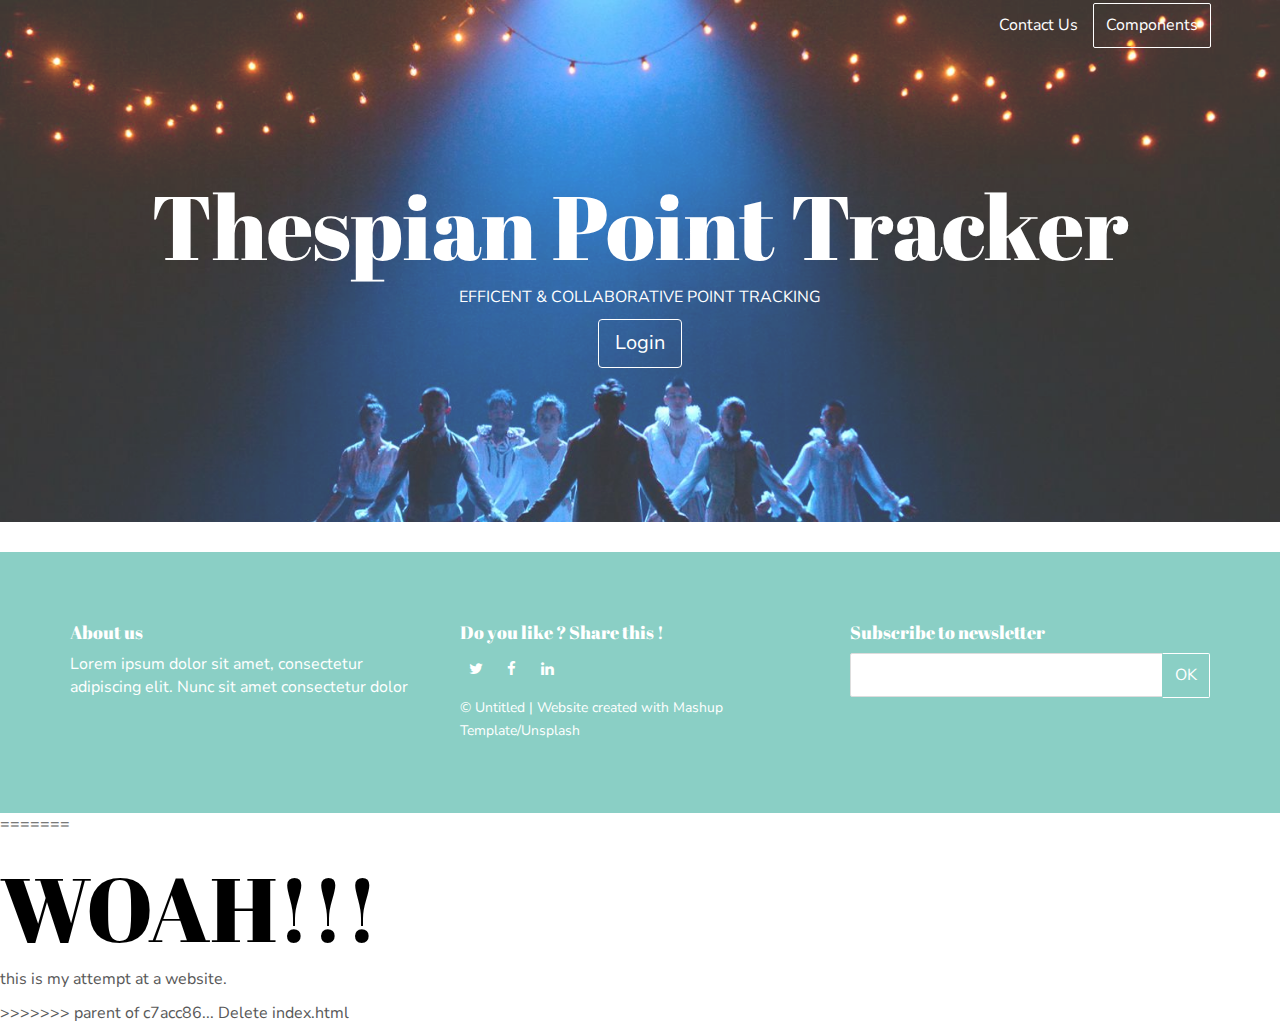
==== index.html @ d09596e7 "Revert "HeaderUpdate6"" ====
<!-- Add your content of head and header -->
<!DOCTYPE html>
<html lang="en">

<head>
  <meta charset="UTF-8">
  <meta content="IE=edge" http-equiv="X-UA-Compatible">
  <meta content="width=device-width,initial-scale=1" name="viewport">
  <meta content="description" name="description">
  <meta name="google" content="notranslate" />
  <meta content="Mashup templates have been developped by Orson.io team" name="author">

  <!-- Disable tap highlight on IE -->
  <meta name="msapplication-tap-highlight" content="no">

  <link href="./assets/apple-touch-icon.png" rel="apple-touch-icon">
  <link href="./assets/favicon.ico" rel="icon">

  <title>Thespain Point Tracker</title>

<link href="./main.97292821.css" rel="stylesheet"></head>

<body>

 <!-- Add your content of header -->
<header>
  <nav class="navbar navbar-inverse navbar-fixed-top">
    <div class="container">
      <div class="navbar-header">
        <button type="button" class="navbar-toggle collapsed">
          <span class="sr-only">Toggle navigation</span>
          <span class="icon-bar"></span>
          <span class="icon-bar"></span>
          <span class="icon-bar"></span>
        </button>
      </div>

      <div class="navbar-collapse">
        <button type="button" class="close" aria-label="Close"><span aria-hidden="true">&times;</span></button>
        <ul class="nav navbar-nav navbar-right">
            <li><a href="./index.html#contact-section-container" title="" class="anchor-link">Contact Us</a></li>
            <li>
                <p>
                    <a href="register.php" class="btn btn-default navbar-btn" >Components</a>
                </p>
            </li>


        </ul>

      </div>
    </div>
  </nav>
</header>



<!-- Add your site or app content here -->
<div class="background-image-container white-text-container" style="background-image: url('./assets/images/theater_header1.jpg')">
    <div class="overlay"></div>
    <div class="container">
        <div class="row">
            <div class="col-xs-12">
                <h1>Thespian Point Tracker</h1>
                <p class="">EFFICENT & COLLABORATIVE POINT TRACKING</p>
                <a href="./register.php" class="btn btn-primary btn-lg anchor-link" title="">Login</a>
            </div>
        </div>
    </div>
</div>

<!--
<div class="section-container">
    <div class="container">
        <div class="row">
            <div class="col-xs-12 col-md-12 section-container-spacer">
                <h2 class="text-center">Vivamus laoreet</h2>
            </div>
        </div>
        <div class="row">
            <div class="col-xs-12 col-md-4">
                <div class="fa-container">
                    <i class="fa fa-comment-o fa-3x" aria-hidden="true"></i>
                </div>
                <h3 class="text-center">Consectetur</h3>
                <p>Duis aute irure dolor in reprehenderit in voluptate velit esse
            cillum dolore eu fugiat nulla pariatur. Excepteur sint occaecat cupidatat non
            proident.</p>
            </div>

            <div class="col-xs-12 col-md-4">
                <div class="fa-container">
                    <i class="fa fa-heart-o fa-3x" aria-hidden="true"></i>
                </div>
                <h3 class="text-center">Malesuada</h3>
                <p>Ut enim ad minim veniam,
            quis nostrud exercitation ullamco laboris nisi ut aliquip ex ea commodo
            consequat.</p>
            </div>
            <div class="col-xs-12 col-md-4">
                <div class="fa-container">
                    <i class="fa fa-bell-o fa-3x" aria-hidden="true"></i>
                </div>
                <h3 class="text-center">Phasellus</h3>
                <p> Ut enim ad minim veniam,
            quis nostrud exercitation ullamco laboris nisi ut aliquip ex ea commodo
            consequat.</p>
            </div>
        </div>
    </div>
</div>

<div class="section-container section-half-background-image-container">
    <div class="image-column" style="background-image: url('./assets/images/img-01.jpg')"></div>
    <div class="container">
        <div class="row">
            <div class="section-label reveal">
                <p>Coworking</p>
            </div>
            <div class="col-md-6 col-md-offset-6 text-column">
                <h2>Dui augue orci</h2>
                <h3>Lorem ipsum</h3>
                <p>Lorem ipsum dolor sit amet, consectetur adipiscing elit. Nunc sit amet consectetur dolor. Phasellus ut
                    lacus tellus. In pretium lobortis blandit. Nam eu laoreet velit. Vivamus laoreet, sem nec scelerisque
                    elementum, dui augue aliquet urna, ut bibendum purus erat ut massa. Mauris diam orci, feugiat a turpis
                    et, congue accumsan risus. Nulla malesuada leo sodales, auctor augue quis, condimentum lacus. Phasellus
                    sed sollicitudin quam, a bibendum urna.</p>
                <p>Lorem ipsum dolor sit amet, consectetur adipiscing elit. Nunc sit amet consectetur dolor. Phasellus «
                    ut lacus » tellus. In pretium lobortis blandit.</p>
                <p>Lorem ipsum dolor sit amet, consectetur adipiscing elit. Nunc sit amet consectetur dolor. Phasellus ut
                    lacus tellus. In pretium lobortis blandit.</p>

            </div>
        </div>
    </div>
</div>



<div class="section-container">
    <div class="container">
        <div class="row">
            <div class="col-xs-12 col-md-12 section-container-spacer">
                <h2 class="text-center">Consectetur adipiscing</h2>
            </div>
        </div>
        <div class="row">
            <div class="col-xs-12 col-md-4">
                <img src="./assets/images/img-02.jpg" alt="" class="img-responsive">
                <h3 class="text-center">Consectetur</h3>
                <p>Lorem ipsum dolor sit amet, consectetur adipiscing elit. Nunc sit amet consectetur dolor. Phasellus ut
                    lacus tellus. In pretium lobortis blandit.</p>
            </div>

            <div class="col-xs-12 col-md-4">
                <img src="./assets/images/img-03.jpg" alt="" class="img-responsive">
                <h3 class="text-center">Malesuada</h3>
                <p>Lorem ipsum dolor sit amet, consectetur adipiscing elit. Nunc sit amet consectetur dolor. Phasellus ut
                    lacus tellus. In pretium lobortis blandit.</p>
            </div>
            <div class="col-xs-12 col-md-4">
                <img src="./assets/images/img-04.jpg" alt="" class="img-responsive">
                <h3 class="text-center">Phasellus</h3>
                <p>Lorem ipsum dolor sit amet, consectetur adipiscing elit. Nunc sit amet consectetur dolor. Phasellus ut
                    lacus tellus. In pretium lobortis blandit.</p>
            </div>
        </div>
    </div>
</div>

<div class="">
    <div class='container-fluid'>
        <div class="row map-container">
            <div id="map"></div>
            <div class="col-xs-10 col-md-4 contact-block-container reveal">
                <div class="row">
                    <div class="col-xs-12 col-sm-6">
                        <h3>Phone</h3>
                        <p>+ 123 45 67 890</p>

                        <h3>E-mail</h3>
                        <p>hello@email.com</p>

                    </div>

                    <div class="col-xs-12 col-sm-6">
                        <h3>Address</h3>
                        <p>42 rue rouelle 75015, Paris</p>

                        <h3>Open hours</h3>
                        <p>Mon - Fri : 9AM - 5PM</p>
                    </div>
                </div>
            </div>
        </div>
    </div>
</div>


<div class="section-container" id="contact-section-container">
    <div class="container contact-form-container">
        <div class="row">
            <div class="col-xs-12 col-md-offset-2 col-md-8">
                <div class="section-container-spacer">
                    <h2 class="text-center">Get in touch</h2>
                </div>
                <form action="">
                    <div class="row">
                        <div class="col-md-6">
                            <div class="form-group">
                                <input type="text" name="name" class="form-control" placeholder="Name">
                            </div>
                        </div>
                        <div class="col-md-6">
                            <div class="form-group">
                                <input type="email" name="email" class="form-control" placeholder="Email">
                            </div>
                        </div>
                    </div>

                    <div class="form-group">
                        <textarea class="form-control" rows="3" placeholder="Enter your message"></textarea>
                    </div>

                    <div class="form-group">
                        <label class="checkbox-inline">
                            <input type="checkbox" id="inlineCheckbox1" value="option1">Email me a copy
                        </label>
                        <label class="checkbox-inline">
                            <input type="checkbox" id="inlineCheckbox2" value="option2">I am a human
                        </label>
                    </div>

                    <button type="submit" class="btn btn-primary">Send message</button>
                    <a href="" class="btn btn-default">Reset</a>
                </form>
            </div>
        </div>
    </div>
</div>


<script>
document.addEventListener("DOMContentLoaded", function (event) {

  googleMapInit();
  scrollToAnchor();
  scrollRevelation('reveal');
});
</script>
-->
<footer class="footer-container white-text-container">
    <div class="container">
        <div class="row">
                <div class="col-md-4">
                    <h4>About us</h4>
                    <p>Lorem ipsum dolor sit amet, consectetur adipiscing elit. Nunc sit amet consectetur dolor</p>
                </div>

                <div class="col-md-4">
                    <h4>Do you like ? Share this !</h4>
                    <div>
                        <p>
                            <a href="https://www.twitter.com" class="fa-icon" title="">
                        <i class="fa fa-twitter" aria-hidden="true"></i>
                        </a>
                            <a href="https://www.facebook.com" class="fa-icon" title="">
                                <i class="fa fa-facebook" aria-hidden="true"></i>
                            </a>
                            <a href="https://www.linkedin.com" class="fa-icon" title="">
                                <i class="fa fa-linkedin" aria-hidden="true"></i>
                            </a>
                        </p>
                    </div>
                    <div>
                        <p><small>© Untitled | Website created with <a href="http://www.mashup-template.com/" title="Create website with free html template">Mashup Template</a>/<a href="https://www.unsplash.com/" title="Beautiful Free Images">Unsplash</a></small></p>
                    </div>

                </div>

                <div class="col-md-4">

                    <h4>Subscribe to newsletter</h4>

                    <div class="form-group">
                        <div class="input-group">
                            <input type="text" class="form-control footer-input-text">
                            <div class="input-group-btn">
                                <button type="button" class="btn btn-default btn-newsletter ">OK</button>
                            </div>
                        </div>


                    </div>
                </div>
        </div>
    </div>
</footer>

<script>
document.addEventListener("DOMContentLoaded", function (event) {
  navbarToggleSidebar();
});
</script>


<script type="text/javascript" src="./main.faaf51f9.js"></script>
=======
<!DOCTYPE html>
<html>
<body>
<h1>WOAH!!!</h1>
<p>this is my attempt at a website.</p>
</body>
</html>
>>>>>>> parent of c7acc86... Delete index.html
---- main.97292821.css ----
@import url(https://fonts.googleapis.com/css?family=Abril+Fatface|Lato|Nunito+Sans:400,600);@import url(https://maxcdn.bootstrapcdn.com/font-awesome/4.7.0/css/font-awesome.min.css);/*!
 * Bootstrap v3.3.7 (http://getbootstrap.com)
 * Copyright 2011-2016 Twitter, Inc.
 * Licensed under MIT (https://github.com/twbs/bootstrap/blob/master/LICENSE)
 */
/*! normalize.css v3.0.3 | MIT License | github.com/necolas/normalize.css */html{font-family:sans-serif;-ms-text-size-adjust:100%;-webkit-text-size-adjust:100%}body{margin:0}article,aside,details,figcaption,figure,footer,header,hgroup,main,menu,nav,section,summary{display:block}audio,canvas,progress,video{display:inline-block;vertical-align:baseline}audio:not([controls]){display:none;height:0}[hidden],template{display:none}a{background-color:transparent}a:active,a:hover{outline:0}abbr[title]{border-bottom:1px dotted}b,strong{font-weight:700}dfn{font-style:italic}h1{font-size:2em;margin:.67em 0}mark{background:#ff0;color:#000}small{font-size:80%}sub,sup{font-size:75%;line-height:0;position:relative;vertical-align:baseline}sup{top:-.5em}sub{bottom:-.25em}img{border:0}svg:not(:root){overflow:hidden}figure{margin:1em 40px}hr{box-sizing:content-box;height:0}pre{overflow:auto}code,kbd,pre,samp{font-family:monospace,monospace;font-size:1em}button,input,optgroup,select,textarea{color:inherit;font:inherit;margin:0}button{overflow:visible}button,select{text-transform:none}button,html input[type=button],input[type=reset],input[type=submit]{-webkit-appearance:button;cursor:pointer}button[disabled],html input[disabled]{cursor:default}button::-moz-focus-inner,input::-moz-focus-inner{border:0;padding:0}input{line-height:normal}input[type=checkbox],input[type=radio]{box-sizing:border-box;padding:0}input[type=number]::-webkit-inner-spin-button,input[type=number]::-webkit-outer-spin-button{height:auto}input[type=search]{-webkit-appearance:textfield;box-sizing:content-box}input[type=search]::-webkit-search-cancel-button,input[type=search]::-webkit-search-decoration{-webkit-appearance:none}fieldset{border:1px solid silver;margin:0 2px;padding:.35em .625em .75em}textarea{overflow:auto}optgroup{font-weight:700}table{border-collapse:collapse;border-spacing:0}td,th{padding:0}

/*! Source: https://github.com/h5bp/html5-boilerplate/blob/master/src/css/main.css */@media print{*,:after,:before{background:transparent!important;color:#000!important;box-shadow:none!important;text-shadow:none!important}a,a:visited{text-decoration:underline}a[href]:after{content:" (" attr(href) ")"}abbr[title]:after{content:" (" attr(title) ")"}a[href^="#"]:after,a[href^="javascript:"]:after{content:""}blockquote,pre{border:1px solid #999;page-break-inside:avoid}thead{display:table-header-group}img,tr{page-break-inside:avoid}img{max-width:100%!important}h2,h3,p{orphans:3;widows:3}h2,h3{page-break-after:avoid}.navbar{display:none}.btn>.caret,.dropup>.btn>.caret{border-top-color:#000!important}.label{border:1px solid #000}.table{border-collapse:collapse!important}.table td,.table th{background-color:#fff!important}.table-bordered td,.table-bordered th{border:1px solid #ddd!important}}*,:after,:before{-webkit-box-sizing:border-box;-moz-box-sizing:border-box;box-sizing:border-box}html{font-size:10px;-webkit-tap-highlight-color:transparent}body{font-family:Nunito Sans,Helvetica,Arial,sans-serif;font-size:16px;line-height:1.42857;color:#585858;background-color:#fff}button,input,select,textarea{font-family:inherit;font-size:inherit;line-height:inherit}a{color:#8acfc5;text-decoration:none}a:focus,a:hover{color:#54b9aa;text-decoration:underline}a:focus{outline:5px auto -webkit-focus-ring-color;outline-offset:-2px}figure{margin:0}img{vertical-align:middle}.img-responsive{display:block;max-width:100%;height:auto}.img-rounded{border-radius:4px}.img-thumbnail{padding:4px;line-height:1.42857;background-color:#fff;border:1px solid #ddd;border-radius:2px;-webkit-transition:all .2s ease-in-out;-o-transition:all .2s ease-in-out;transition:all .2s ease-in-out;display:inline-block;max-width:100%;height:auto}.img-circle{border-radius:50%}hr{margin-top:22px;margin-bottom:22px;border:0;border-top:1px solid #eee}.sr-only{position:absolute;width:1px;height:1px;margin:-1px;padding:0;overflow:hidden;clip:rect(0,0,0,0);border:0}.sr-only-focusable:active,.sr-only-focusable:focus{position:static;width:auto;height:auto;margin:0;overflow:visible;clip:auto}[role=button]{cursor:pointer}.h1,.h2,.h3,.h4,.h5,.h6,h1,h2,h3,h4,h5,h6{font-family:Abril Fatface,Times New Roman,Times,serif;font-weight:500;line-height:1.1;color:#000}.h1 .small,.h1 small,.h2 .small,.h2 small,.h3 .small,.h3 small,.h4 .small,.h4 small,.h5 .small,.h5 small,.h6 .small,.h6 small,h1 .small,h1 small,h2 .small,h2 small,h3 .small,h3 small,h4 .small,h4 small,h5 .small,h5 small,h6 .small,h6 small{font-weight:400;line-height:1;color:#777}.h1,.h2,.h3,h1,h2,h3{margin-top:22px;margin-bottom:11px}.h1 .small,.h1 small,.h2 .small,.h2 small,.h3 .small,.h3 small,h1 .small,h1 small,h2 .small,h2 small,h3 .small,h3 small{font-size:65%}.h4,.h5,.h6,h4,h5,h6{margin-top:11px;margin-bottom:11px}.h4 .small,.h4 small,.h5 .small,.h5 small,.h6 .small,.h6 small,h4 .small,h4 small,h5 .small,h5 small,h6 .small,h6 small{font-size:75%}.h1,h1{font-size:90px}.h2,h2{font-size:50px}.h3,h3{font-size:24px}.h4,.h5,h4,h5{font-size:18px}.h6,h6{font-size:16px}p{margin:0 0 11px}.lead{margin-bottom:22px;font-size:18px;font-weight:300;line-height:1.4}@media (min-width:768px){.lead{font-size:24px}}.small,small{font-size:87%}.mark,mark{background-color:#fcf8e3;padding:.2em}.text-left{text-align:left}.text-right{text-align:right}.text-center{text-align:center}.text-justify{text-align:justify}.text-nowrap{white-space:nowrap}.text-lowercase{text-transform:lowercase}.initialism,.text-uppercase{text-transform:uppercase}.text-capitalize{text-transform:capitalize}.text-muted{color:#777}.text-primary{color:#8acfc5}a.text-primary:focus,a.text-primary:hover{color:#66c0b3}.text-success{color:#fff}a.text-success:focus,a.text-success:hover{color:#e6e6e6}.text-info{color:#31708f}a.text-info:focus,a.text-info:hover{color:#245269}.text-warning{color:#8a6d3b}a.text-warning:focus,a.text-warning:hover{color:#66512c}.text-danger{color:#fff}a.text-danger:focus,a.text-danger:hover{color:#e6e6e6}.bg-primary{color:#fff;background-color:#8acfc5}a.bg-primary:focus,a.bg-primary:hover{background-color:#66c0b3}.bg-success{background-color:#409ede}a.bg-success:focus,a.bg-success:hover{background-color:#2385c8}.bg-info{background-color:#d9edf7}a.bg-info:focus,a.bg-info:hover{background-color:#afd9ee}.bg-warning{background-color:#fcf8e3}a.bg-warning:focus,a.bg-warning:hover{background-color:#f7ecb5}.bg-danger{background-color:#ec3737}a.bg-danger:focus,a.bg-danger:hover{background-color:#db1515}.page-header{padding-bottom:10px;margin:44px 0 22px;border-bottom:1px solid #eee}ol,ul{margin-top:0;margin-bottom:11px}ol ol,ol ul,ul ol,ul ul{margin-bottom:0}.list-inline,.list-unstyled{padding-left:0;list-style:none}.list-inline{margin-left:-5px}.list-inline>li{display:inline-block;padding-left:5px;padding-right:5px}dl{margin-top:0;margin-bottom:22px}dd,dt{line-height:1.42857}dt{font-weight:700}dd{margin-left:0}.dl-horizontal dd:after,.dl-horizontal dd:before{content:" ";display:table}.dl-horizontal dd:after{clear:both}@media (min-width:768px){.dl-horizontal dt{float:left;width:160px;clear:left;text-align:right;overflow:hidden;text-overflow:ellipsis;white-space:nowrap}.dl-horizontal dd{margin-left:180px}}abbr[data-original-title],abbr[title]{cursor:help;border-bottom:1px dotted #777}.initialism{font-size:90%}blockquote{padding:11px 22px;margin:0 0 22px;font-size:20px;border-left:5px solid #eee}blockquote ol:last-child,blockquote p:last-child,blockquote ul:last-child{margin-bottom:0}blockquote .small,blockquote footer,blockquote small{display:block;font-size:80%;line-height:1.42857;color:#777}blockquote .small:before,blockquote footer:before,blockquote small:before{content:"\2014   \A0"}.blockquote-reverse,blockquote.pull-right{padding-right:15px;padding-left:0;border-right:5px solid #eee;border-left:0;text-align:right}.blockquote-reverse .small:before,.blockquote-reverse footer:before,.blockquote-reverse small:before,blockquote.pull-right .small:before,blockquote.pull-right footer:before,blockquote.pull-right small:before{content:""}.blockquote-reverse .small:after,.blockquote-reverse footer:after,.blockquote-reverse small:after,blockquote.pull-right .small:after,blockquote.pull-right footer:after,blockquote.pull-right small:after{content:"\A0   \2014"}address{margin-bottom:22px;font-style:normal;line-height:1.42857}code,kbd,pre,samp{font-family:Menlo,Monaco,Consolas,Courier New,monospace}code{color:#c7254e;background-color:#f9f2f4}code,kbd{padding:2px 4px;font-size:90%;border-radius:2px}kbd{color:#fff;background-color:#333;box-shadow:inset 0 -1px 0 rgba(0,0,0,.25)}kbd kbd{padding:0;font-size:100%;font-weight:700;box-shadow:none}pre{display:block;padding:10.5px;margin:0 0 11px;font-size:15px;line-height:1.42857;word-break:break-all;word-wrap:break-word;color:#333;background-color:#f5f5f5;border:1px solid #ccc;border-radius:2px}pre code{padding:0;font-size:inherit;color:inherit;white-space:pre-wrap;background-color:transparent;border-radius:0}.pre-scrollable{max-height:340px;overflow-y:scroll}.container{margin-right:auto;margin-left:auto;padding-left:15px;padding-right:15px}.container:after,.container:before{content:" ";display:table}.container:after{clear:both}@media (min-width:768px){.container{width:750px}}@media (min-width:992px){.container{width:970px}}@media (min-width:1200px){.container{width:1170px}}.container-fluid{margin-right:auto;margin-left:auto;padding-left:15px;padding-right:15px}.container-fluid:after,.container-fluid:before{content:" ";display:table}.container-fluid:after{clear:both}.row{margin-left:-15px;margin-right:-15px}.row:after,.row:before{content:" ";display:table}.row:after{clear:both}.col-lg-1,.col-lg-2,.col-lg-3,.col-lg-4,.col-lg-5,.col-lg-6,.col-lg-7,.col-lg-8,.col-lg-9,.col-lg-10,.col-lg-11,.col-lg-12,.col-md-1,.col-md-2,.col-md-3,.col-md-4,.col-md-5,.col-md-6,.col-md-7,.col-md-8,.col-md-9,.col-md-10,.col-md-11,.col-md-12,.col-sm-1,.col-sm-2,.col-sm-3,.col-sm-4,.col-sm-5,.col-sm-6,.col-sm-7,.col-sm-8,.col-sm-9,.col-sm-10,.col-sm-11,.col-sm-12,.col-xs-1,.col-xs-2,.col-xs-3,.col-xs-4,.col-xs-5,.col-xs-6,.col-xs-7,.col-xs-8,.col-xs-9,.col-xs-10,.col-xs-11,.col-xs-12{position:relative;min-height:1px;padding-left:15px;padding-right:15px}.col-xs-1,.col-xs-2,.col-xs-3,.col-xs-4,.col-xs-5,.col-xs-6,.col-xs-7,.col-xs-8,.col-xs-9,.col-xs-10,.col-xs-11,.col-xs-12{float:left}.col-xs-1{width:8.33333%}.col-xs-2{width:16.66667%}.col-xs-3{width:25%}.col-xs-4{width:33.33333%}.col-xs-5{width:41.66667%}.col-xs-6{width:50%}.col-xs-7{width:58.33333%}.col-xs-8{width:66.66667%}.col-xs-9{width:75%}.col-xs-10{width:83.33333%}.col-xs-11{width:91.66667%}.col-xs-12{width:100%}.col-xs-pull-0{right:auto}.col-xs-pull-1{right:8.33333%}.col-xs-pull-2{right:16.66667%}.col-xs-pull-3{right:25%}.col-xs-pull-4{right:33.33333%}.col-xs-pull-5{right:41.66667%}.col-xs-pull-6{right:50%}.col-xs-pull-7{right:58.33333%}.col-xs-pull-8{right:66.66667%}.col-xs-pull-9{right:75%}.col-xs-pull-10{right:83.33333%}.col-xs-pull-11{right:91.66667%}.col-xs-pull-12{right:100%}.col-xs-push-0{left:auto}.col-xs-push-1{left:8.33333%}.col-xs-push-2{left:16.66667%}.col-xs-push-3{left:25%}.col-xs-push-4{left:33.33333%}.col-xs-push-5{left:41.66667%}.col-xs-push-6{left:50%}.col-xs-push-7{left:58.33333%}.col-xs-push-8{left:66.66667%}.col-xs-push-9{left:75%}.col-xs-push-10{left:83.33333%}.col-xs-push-11{left:91.66667%}.col-xs-push-12{left:100%}.col-xs-offset-0{margin-left:0}.col-xs-offset-1{margin-left:8.33333%}.col-xs-offset-2{margin-left:16.66667%}.col-xs-offset-3{margin-left:25%}.col-xs-offset-4{margin-left:33.33333%}.col-xs-offset-5{margin-left:41.66667%}.col-xs-offset-6{margin-left:50%}.col-xs-offset-7{margin-left:58.33333%}.col-xs-offset-8{margin-left:66.66667%}.col-xs-offset-9{margin-left:75%}.col-xs-offset-10{margin-left:83.33333%}.col-xs-offset-11{margin-left:91.66667%}.col-xs-offset-12{margin-left:100%}@media (min-width:768px){.col-sm-1,.col-sm-2,.col-sm-3,.col-sm-4,.col-sm-5,.col-sm-6,.col-sm-7,.col-sm-8,.col-sm-9,.col-sm-10,.col-sm-11,.col-sm-12{float:left}.col-sm-1{width:8.33333%}.col-sm-2{width:16.66667%}.col-sm-3{width:25%}.col-sm-4{width:33.33333%}.col-sm-5{width:41.66667%}.col-sm-6{width:50%}.col-sm-7{width:58.33333%}.col-sm-8{width:66.66667%}.col-sm-9{width:75%}.col-sm-10{width:83.33333%}.col-sm-11{width:91.66667%}.col-sm-12{width:100%}.col-sm-pull-0{right:auto}.col-sm-pull-1{right:8.33333%}.col-sm-pull-2{right:16.66667%}.col-sm-pull-3{right:25%}.col-sm-pull-4{right:33.33333%}.col-sm-pull-5{right:41.66667%}.col-sm-pull-6{right:50%}.col-sm-pull-7{right:58.33333%}.col-sm-pull-8{right:66.66667%}.col-sm-pull-9{right:75%}.col-sm-pull-10{right:83.33333%}.col-sm-pull-11{right:91.66667%}.col-sm-pull-12{right:100%}.col-sm-push-0{left:auto}.col-sm-push-1{left:8.33333%}.col-sm-push-2{left:16.66667%}.col-sm-push-3{left:25%}.col-sm-push-4{left:33.33333%}.col-sm-push-5{left:41.66667%}.col-sm-push-6{left:50%}.col-sm-push-7{left:58.33333%}.col-sm-push-8{left:66.66667%}.col-sm-push-9{left:75%}.col-sm-push-10{left:83.33333%}.col-sm-push-11{left:91.66667%}.col-sm-push-12{left:100%}.col-sm-offset-0{margin-left:0}.col-sm-offset-1{margin-left:8.33333%}.col-sm-offset-2{margin-left:16.66667%}.col-sm-offset-3{margin-left:25%}.col-sm-offset-4{margin-left:33.33333%}.col-sm-offset-5{margin-left:41.66667%}.col-sm-offset-6{margin-left:50%}.col-sm-offset-7{margin-left:58.33333%}.col-sm-offset-8{margin-left:66.66667%}.col-sm-offset-9{margin-left:75%}.col-sm-offset-10{margin-left:83.33333%}.col-sm-offset-11{margin-left:91.66667%}.col-sm-offset-12{margin-left:100%}}@media (min-width:992px){.col-md-1,.col-md-2,.col-md-3,.col-md-4,.col-md-5,.col-md-6,.col-md-7,.col-md-8,.col-md-9,.col-md-10,.col-md-11,.col-md-12{float:left}.col-md-1{width:8.33333%}.col-md-2{width:16.66667%}.col-md-3{width:25%}.col-md-4{width:33.33333%}.col-md-5{width:41.66667%}.col-md-6{width:50%}.col-md-7{width:58.33333%}.col-md-8{width:66.66667%}.col-md-9{width:75%}.col-md-10{width:83.33333%}.col-md-11{width:91.66667%}.col-md-12{width:100%}.col-md-pull-0{right:auto}.col-md-pull-1{right:8.33333%}.col-md-pull-2{right:16.66667%}.col-md-pull-3{right:25%}.col-md-pull-4{right:33.33333%}.col-md-pull-5{right:41.66667%}.col-md-pull-6{right:50%}.col-md-pull-7{right:58.33333%}.col-md-pull-8{right:66.66667%}.col-md-pull-9{right:75%}.col-md-pull-10{right:83.33333%}.col-md-pull-11{right:91.66667%}.col-md-pull-12{right:100%}.col-md-push-0{left:auto}.col-md-push-1{left:8.33333%}.col-md-push-2{left:16.66667%}.col-md-push-3{left:25%}.col-md-push-4{left:33.33333%}.col-md-push-5{left:41.66667%}.col-md-push-6{left:50%}.col-md-push-7{left:58.33333%}.col-md-push-8{left:66.66667%}.col-md-push-9{left:75%}.col-md-push-10{left:83.33333%}.col-md-push-11{left:91.66667%}.col-md-push-12{left:100%}.col-md-offset-0{margin-left:0}.col-md-offset-1{margin-left:8.33333%}.col-md-offset-2{margin-left:16.66667%}.col-md-offset-3{margin-left:25%}.col-md-offset-4{margin-left:33.33333%}.col-md-offset-5{margin-left:41.66667%}.col-md-offset-6{margin-left:50%}.col-md-offset-7{margin-left:58.33333%}.col-md-offset-8{margin-left:66.66667%}.col-md-offset-9{margin-left:75%}.col-md-offset-10{margin-left:83.33333%}.col-md-offset-11{margin-left:91.66667%}.col-md-offset-12{margin-left:100%}}@media (min-width:1200px){.col-lg-1,.col-lg-2,.col-lg-3,.col-lg-4,.col-lg-5,.col-lg-6,.col-lg-7,.col-lg-8,.col-lg-9,.col-lg-10,.col-lg-11,.col-lg-12{float:left}.col-lg-1{width:8.33333%}.col-lg-2{width:16.66667%}.col-lg-3{width:25%}.col-lg-4{width:33.33333%}.col-lg-5{width:41.66667%}.col-lg-6{width:50%}.col-lg-7{width:58.33333%}.col-lg-8{width:66.66667%}.col-lg-9{width:75%}.col-lg-10{width:83.33333%}.col-lg-11{width:91.66667%}.col-lg-12{width:100%}.col-lg-pull-0{right:auto}.col-lg-pull-1{right:8.33333%}.col-lg-pull-2{right:16.66667%}.col-lg-pull-3{right:25%}.col-lg-pull-4{right:33.33333%}.col-lg-pull-5{right:41.66667%}.col-lg-pull-6{right:50%}.col-lg-pull-7{right:58.33333%}.col-lg-pull-8{right:66.66667%}.col-lg-pull-9{right:75%}.col-lg-pull-10{right:83.33333%}.col-lg-pull-11{right:91.66667%}.col-lg-pull-12{right:100%}.col-lg-push-0{left:auto}.col-lg-push-1{left:8.33333%}.col-lg-push-2{left:16.66667%}.col-lg-push-3{left:25%}.col-lg-push-4{left:33.33333%}.col-lg-push-5{left:41.66667%}.col-lg-push-6{left:50%}.col-lg-push-7{left:58.33333%}.col-lg-push-8{left:66.66667%}.col-lg-push-9{left:75%}.col-lg-push-10{left:83.33333%}.col-lg-push-11{left:91.66667%}.col-lg-push-12{left:100%}.col-lg-offset-0{margin-left:0}.col-lg-offset-1{margin-left:8.33333%}.col-lg-offset-2{margin-left:16.66667%}.col-lg-offset-3{margin-left:25%}.col-lg-offset-4{margin-left:33.33333%}.col-lg-offset-5{margin-left:41.66667%}.col-lg-offset-6{margin-left:50%}.col-lg-offset-7{margin-left:58.33333%}.col-lg-offset-8{margin-left:66.66667%}.col-lg-offset-9{margin-left:75%}.col-lg-offset-10{margin-left:83.33333%}.col-lg-offset-11{margin-left:91.66667%}.col-lg-offset-12{margin-left:100%}}table{background-color:transparent}caption{padding-top:8px;padding-bottom:8px;color:#777}caption,th{text-align:left}.table{width:100%;max-width:100%;margin-bottom:22px}.table>tbody>tr>td,.table>tbody>tr>th,.table>tfoot>tr>td,.table>tfoot>tr>th,.table>thead>tr>td,.table>thead>tr>th{padding:8px;line-height:1.42857;vertical-align:top;border-top:1px solid #ddd}.table>thead>tr>th{vertical-align:bottom;border-bottom:2px solid #ddd}.table>caption+thead>tr:first-child>td,.table>caption+thead>tr:first-child>th,.table>colgroup+thead>tr:first-child>td,.table>colgroup+thead>tr:first-child>th,.table>thead:first-child>tr:first-child>td,.table>thead:first-child>tr:first-child>th{border-top:0}.table>tbody+tbody{border-top:2px solid #ddd}.table .table{background-color:#fff}.table-condensed>tbody>tr>td,.table-condensed>tbody>tr>th,.table-condensed>tfoot>tr>td,.table-condensed>tfoot>tr>th,.table-condensed>thead>tr>td,.table-condensed>thead>tr>th{padding:5px}.table-bordered,.table-bordered>tbody>tr>td,.table-bordered>tbody>tr>th,.table-bordered>tfoot>tr>td,.table-bordered>tfoot>tr>th,.table-bordered>thead>tr>td,.table-bordered>thead>tr>th{border:1px solid #ddd}.table-bordered>thead>tr>td,.table-bordered>thead>tr>th{border-bottom-width:2px}.table-striped>tbody>tr:nth-of-type(odd){background-color:#f9f9f9}.table-hover>tbody>tr:hover{background-color:#f5f5f5}table col[class*=col-]{position:static;float:none;display:table-column}table td[class*=col-],table th[class*=col-]{position:static;float:none;display:table-cell}.table>tbody>tr.active>td,.table>tbody>tr.active>th,.table>tbody>tr>td.active,.table>tbody>tr>th.active,.table>tfoot>tr.active>td,.table>tfoot>tr.active>th,.table>tfoot>tr>td.active,.table>tfoot>tr>th.active,.table>thead>tr.active>td,.table>thead>tr.active>th,.table>thead>tr>td.active,.table>thead>tr>th.active{background-color:#f5f5f5}.table-hover>tbody>tr.active:hover>td,.table-hover>tbody>tr.active:hover>th,.table-hover>tbody>tr:hover>.active,.table-hover>tbody>tr>td.active:hover,.table-hover>tbody>tr>th.active:hover{background-color:#e8e8e8}.table>tbody>tr.success>td,.table>tbody>tr.success>th,.table>tbody>tr>td.success,.table>tbody>tr>th.success,.table>tfoot>tr.success>td,.table>tfoot>tr.success>th,.table>tfoot>tr>td.success,.table>tfoot>tr>th.success,.table>thead>tr.success>td,.table>thead>tr.success>th,.table>thead>tr>td.success,.table>thead>tr>th.success{background-color:#409ede}.table-hover>tbody>tr.success:hover>td,.table-hover>tbody>tr.success:hover>th,.table-hover>tbody>tr:hover>.success,.table-hover>tbody>tr>td.success:hover,.table-hover>tbody>tr>th.success:hover{background-color:#2a93da}.table>tbody>tr.info>td,.table>tbody>tr.info>th,.table>tbody>tr>td.info,.table>tbody>tr>th.info,.table>tfoot>tr.info>td,.table>tfoot>tr.info>th,.table>tfoot>tr>td.info,.table>tfoot>tr>th.info,.table>thead>tr.info>td,.table>thead>tr.info>th,.table>thead>tr>td.info,.table>thead>tr>th.info{background-color:#d9edf7}.table-hover>tbody>tr.info:hover>td,.table-hover>tbody>tr.info:hover>th,.table-hover>tbody>tr:hover>.info,.table-hover>tbody>tr>td.info:hover,.table-hover>tbody>tr>th.info:hover{background-color:#c4e3f3}.table>tbody>tr.warning>td,.table>tbody>tr.warning>th,.table>tbody>tr>td.warning,.table>tbody>tr>th.warning,.table>tfoot>tr.warning>td,.table>tfoot>tr.warning>th,.table>tfoot>tr>td.warning,.table>tfoot>tr>th.warning,.table>thead>tr.warning>td,.table>thead>tr.warning>th,.table>thead>tr>td.warning,.table>thead>tr>th.warning{background-color:#fcf8e3}.table-hover>tbody>tr.warning:hover>td,.table-hover>tbody>tr.warning:hover>th,.table-hover>tbody>tr:hover>.warning,.table-hover>tbody>tr>td.warning:hover,.table-hover>tbody>tr>th.warning:hover{background-color:#faf2cc}.table>tbody>tr.danger>td,.table>tbody>tr.danger>th,.table>tbody>tr>td.danger,.table>tbody>tr>th.danger,.table>tfoot>tr.danger>td,.table>tfoot>tr.danger>th,.table>tfoot>tr>td.danger,.table>tfoot>tr>th.danger,.table>thead>tr.danger>td,.table>thead>tr.danger>th,.table>thead>tr>td.danger,.table>thead>tr>th.danger{background-color:#ec3737}.table-hover>tbody>tr.danger:hover>td,.table-hover>tbody>tr.danger:hover>th,.table-hover>tbody>tr:hover>.danger,.table-hover>tbody>tr>td.danger:hover,.table-hover>tbody>tr>th.danger:hover{background-color:#ea2020}.table-responsive{overflow-x:auto;min-height:.01%}@media screen and (max-width:767px){.table-responsive{width:100%;margin-bottom:16.5px;overflow-y:hidden;-ms-overflow-style:-ms-autohiding-scrollbar;border:1px solid #ddd}.table-responsive>.table{margin-bottom:0}.table-responsive>.table>tbody>tr>td,.table-responsive>.table>tbody>tr>th,.table-responsive>.table>tfoot>tr>td,.table-responsive>.table>tfoot>tr>th,.table-responsive>.table>thead>tr>td,.table-responsive>.table>thead>tr>th{white-space:nowrap}.table-responsive>.table-bordered{border:0}.table-responsive>.table-bordered>tbody>tr>td:first-child,.table-responsive>.table-bordered>tbody>tr>th:first-child,.table-responsive>.table-bordered>tfoot>tr>td:first-child,.table-responsive>.table-bordered>tfoot>tr>th:first-child,.table-responsive>.table-bordered>thead>tr>td:first-child,.table-responsive>.table-bordered>thead>tr>th:first-child{border-left:0}.table-responsive>.table-bordered>tbody>tr>td:last-child,.table-responsive>.table-bordered>tbody>tr>th:last-child,.table-responsive>.table-bordered>tfoot>tr>td:last-child,.table-responsive>.table-bordered>tfoot>tr>th:last-child,.table-responsive>.table-bordered>thead>tr>td:last-child,.table-responsive>.table-bordered>thead>tr>th:last-child{border-right:0}.table-responsive>.table-bordered>tbody>tr:last-child>td,.table-responsive>.table-bordered>tbody>tr:last-child>th,.table-responsive>.table-bordered>tfoot>tr:last-child>td,.table-responsive>.table-bordered>tfoot>tr:last-child>th{border-bottom:0}}fieldset{margin:0;min-width:0}fieldset,legend{padding:0;border:0}legend{display:block;width:100%;margin-bottom:22px;font-size:24px;line-height:inherit;color:#333;border-bottom:1px solid #e5e5e5}label{display:inline-block;max-width:100%;margin-bottom:5px;font-weight:700}input[type=search]{-webkit-box-sizing:border-box;-moz-box-sizing:border-box;box-sizing:border-box}input[type=checkbox],input[type=radio]{margin:4px 0 0;margin-top:1px\9;line-height:normal}input[type=file]{display:block}input[type=range]{display:block;width:100%}select[multiple],select[size]{height:auto}input[type=checkbox]:focus,input[type=file]:focus,input[type=radio]:focus{outline:5px auto -webkit-focus-ring-color;outline-offset:-2px}output{padding-top:11px}.form-control,output{display:block;font-size:16px;line-height:1.42857;color:#555}.form-control{width:100%;height:44px;padding:10px 12px;background-color:#fff;background-image:none;border:1px solid #ddd;border-radius:2px;-webkit-box-shadow:inset 0 1px 1px rgba(0,0,0,.075);box-shadow:inset 0 1px 1px rgba(0,0,0,.075);-webkit-transition:border-color .15s ease-in-out,box-shadow .15s ease-in-out;-o-transition:border-color ease-in-out .15s,box-shadow ease-in-out .15s;transition:border-color .15s ease-in-out,box-shadow .15s ease-in-out}.form-control:focus{border-color:#66afe9;-webkit-box-shadow:inset 0 1px 1px rgba(0,0,0,.075),0 0 8px rgba(102,175,233,.6);box-shadow:inset 0 1px 1px rgba(0,0,0,.075),0 0 8px rgba(102,175,233,.6)}.form-control::-moz-placeholder{color:#999;opacity:1}.form-control:-ms-input-placeholder{color:#999}.form-control::-webkit-input-placeholder{color:#999}.form-control::-ms-expand{border:0;background-color:transparent}.form-control[disabled],.form-control[readonly],fieldset[disabled] .form-control{background-color:#eee;opacity:1}.form-control[disabled],fieldset[disabled] .form-control{cursor:not-allowed}textarea.form-control{height:auto}input[type=search]{-webkit-appearance:none}@media screen and (-webkit-min-device-pixel-ratio:0){input[type=date].form-control,input[type=datetime-local].form-control,input[type=month].form-control,input[type=time].form-control{line-height:44px}.input-group-sm>.input-group-btn>input[type=date].btn,.input-group-sm>.input-group-btn>input[type=datetime-local].btn,.input-group-sm>.input-group-btn>input[type=month].btn,.input-group-sm>.input-group-btn>input[type=time].btn,.input-group-sm>input[type=date].form-control,.input-group-sm>input[type=date].input-group-addon,.input-group-sm>input[type=datetime-local].form-control,.input-group-sm>input[type=datetime-local].input-group-addon,.input-group-sm>input[type=month].form-control,.input-group-sm>input[type=month].input-group-addon,.input-group-sm>input[type=time].form-control,.input-group-sm>input[type=time].input-group-addon,.input-group-sm input[type=date],.input-group-sm input[type=datetime-local],.input-group-sm input[type=month],.input-group-sm input[type=time],input[type=date].input-sm,input[type=datetime-local].input-sm,input[type=month].input-sm,input[type=time].input-sm{line-height:33px}.input-group-lg>.input-group-btn>input[type=date].btn,.input-group-lg>.input-group-btn>input[type=datetime-local].btn,.input-group-lg>.input-group-btn>input[type=month].btn,.input-group-lg>.input-group-btn>input[type=time].btn,.input-group-lg>input[type=date].form-control,.input-group-lg>input[type=date].input-group-addon,.input-group-lg>input[type=datetime-local].form-control,.input-group-lg>input[type=datetime-local].input-group-addon,.input-group-lg>input[type=month].form-control,.input-group-lg>input[type=month].input-group-addon,.input-group-lg>input[type=time].form-control,.input-group-lg>input[type=time].input-group-addon,.input-group-lg input[type=date],.input-group-lg input[type=datetime-local],.input-group-lg input[type=month],.input-group-lg input[type=time],input[type=date].input-lg,input[type=datetime-local].input-lg,input[type=month].input-lg,input[type=time].input-lg{line-height:49px}}.form-group{margin-bottom:15px}.checkbox,.radio{position:relative;display:block;margin-top:10px;margin-bottom:10px}.checkbox label,.radio label{min-height:22px;padding-left:20px;margin-bottom:0;font-weight:400;cursor:pointer}.checkbox-inline input[type=checkbox],.checkbox input[type=checkbox],.radio-inline input[type=radio],.radio input[type=radio]{position:absolute;margin-left:-20px;margin-top:4px\9}.checkbox+.checkbox,.radio+.radio{margin-top:-5px}.checkbox-inline,.radio-inline{position:relative;display:inline-block;padding-left:20px;margin-bottom:0;vertical-align:middle;font-weight:400;cursor:pointer}.checkbox-inline+.checkbox-inline,.radio-inline+.radio-inline{margin-top:0;margin-left:10px}.checkbox-inline.disabled,.checkbox.disabled label,.radio-inline.disabled,.radio.disabled label,fieldset[disabled] .checkbox-inline,fieldset[disabled] .checkbox label,fieldset[disabled] .radio-inline,fieldset[disabled] .radio label,fieldset[disabled] input[type=checkbox],fieldset[disabled] input[type=radio],input[type=checkbox].disabled,input[type=checkbox][disabled],input[type=radio].disabled,input[type=radio][disabled]{cursor:not-allowed}.form-control-static{padding-top:11px;padding-bottom:11px;margin-bottom:0;min-height:38px}.form-control-static.input-lg,.form-control-static.input-sm,.input-group-lg>.form-control-static.form-control,.input-group-lg>.form-control-static.input-group-addon,.input-group-lg>.input-group-btn>.form-control-static.btn,.input-group-sm>.form-control-static.form-control,.input-group-sm>.form-control-static.input-group-addon,.input-group-sm>.input-group-btn>.form-control-static.btn{padding-left:0;padding-right:0}.input-group-sm>.form-control,.input-group-sm>.input-group-addon,.input-group-sm>.input-group-btn>.btn,.input-sm{height:33px;padding:5px 10px;font-size:14px;line-height:1.5;border-radius:2px}.input-group-sm>.input-group-btn>select.btn,.input-group-sm>select.form-control,.input-group-sm>select.input-group-addon,select.input-sm{height:33px;line-height:33px}.input-group-sm>.input-group-btn>select[multiple].btn,.input-group-sm>.input-group-btn>textarea.btn,.input-group-sm>select[multiple].form-control,.input-group-sm>select[multiple].input-group-addon,.input-group-sm>textarea.form-control,.input-group-sm>textarea.input-group-addon,select[multiple].input-sm,textarea.input-sm{height:auto}.form-group-sm .form-control{height:33px;padding:5px 10px;font-size:14px;line-height:1.5;border-radius:2px}.form-group-sm select.form-control{height:33px;line-height:33px}.form-group-sm select[multiple].form-control,.form-group-sm textarea.form-control{height:auto}.form-group-sm .form-control-static{height:33px;min-height:36px;padding:6px 10px;font-size:14px;line-height:1.5}.input-group-lg>.form-control,.input-group-lg>.input-group-addon,.input-group-lg>.input-group-btn>.btn,.input-lg{height:49px;padding:10px 16px;font-size:20px;line-height:1.33333;border-radius:4px}.input-group-lg>.input-group-btn>select.btn,.input-group-lg>select.form-control,.input-group-lg>select.input-group-addon,select.input-lg{height:49px;line-height:49px}.input-group-lg>.input-group-btn>select[multiple].btn,.input-group-lg>.input-group-btn>textarea.btn,.input-group-lg>select[multiple].form-control,.input-group-lg>select[multiple].input-group-addon,.input-group-lg>textarea.form-control,.input-group-lg>textarea.input-group-addon,select[multiple].input-lg,textarea.input-lg{height:auto}.form-group-lg .form-control{height:49px;padding:10px 16px;font-size:20px;line-height:1.33333;border-radius:4px}.form-group-lg select.form-control{height:49px;line-height:49px}.form-group-lg select[multiple].form-control,.form-group-lg textarea.form-control{height:auto}.form-group-lg .form-control-static{height:49px;min-height:42px;padding:11px 16px;font-size:20px;line-height:1.33333}.has-feedback{position:relative}.has-feedback .form-control{padding-right:55px}.form-control-feedback{position:absolute;top:0;right:0;z-index:2;display:block;width:44px;height:44px;line-height:44px;text-align:center;pointer-events:none}.form-group-lg .form-control+.form-control-feedback,.input-group-lg+.form-control-feedback,.input-group-lg>.form-control+.form-control-feedback,.input-group-lg>.input-group-addon+.form-control-feedback,.input-group-lg>.input-group-btn>.btn+.form-control-feedback,.input-lg+.form-control-feedback{width:49px;height:49px;line-height:49px}.form-group-sm .form-control+.form-control-feedback,.input-group-sm+.form-control-feedback,.input-group-sm>.form-control+.form-control-feedback,.input-group-sm>.input-group-addon+.form-control-feedback,.input-group-sm>.input-group-btn>.btn+.form-control-feedback,.input-sm+.form-control-feedback{width:33px;height:33px;line-height:33px}.has-success .checkbox,.has-success .checkbox-inline,.has-success.checkbox-inline label,.has-success.checkbox label,.has-success .control-label,.has-success .help-block,.has-success .radio,.has-success .radio-inline,.has-success.radio-inline label,.has-success.radio label{color:#fff}.has-success .form-control{border-color:#fff;-webkit-box-shadow:inset 0 1px 1px rgba(0,0,0,.075);box-shadow:inset 0 1px 1px rgba(0,0,0,.075)}.has-success .form-control:focus{border-color:#e6e6e6;-webkit-box-shadow:inset 0 1px 1px rgba(0,0,0,.075),0 0 6px #fff;box-shadow:inset 0 1px 1px rgba(0,0,0,.075),0 0 6px #fff}.has-success .input-group-addon{color:#fff;border-color:#fff;background-color:#409ede}.has-success .form-control-feedback{color:#fff}.has-warning .checkbox,.has-warning .checkbox-inline,.has-warning.checkbox-inline label,.has-warning.checkbox label,.has-warning .control-label,.has-warning .help-block,.has-warning .radio,.has-warning .radio-inline,.has-warning.radio-inline label,.has-warning.radio label{color:#8a6d3b}.has-warning .form-control{border-color:#8a6d3b;-webkit-box-shadow:inset 0 1px 1px rgba(0,0,0,.075);box-shadow:inset 0 1px 1px rgba(0,0,0,.075)}.has-warning .form-control:focus{border-color:#66512c;-webkit-box-shadow:inset 0 1px 1px rgba(0,0,0,.075),0 0 6px #c0a16b;box-shadow:inset 0 1px 1px rgba(0,0,0,.075),0 0 6px #c0a16b}.has-warning .input-group-addon{color:#8a6d3b;border-color:#8a6d3b;background-color:#fcf8e3}.has-warning .form-control-feedback{color:#8a6d3b}.has-error .checkbox,.has-error .checkbox-inline,.has-error.checkbox-inline label,.has-error.checkbox label,.has-error .control-label,.has-error .help-block,.has-error .radio,.has-error .radio-inline,.has-error.radio-inline label,.has-error.radio label{color:#fff}.has-error .form-control{border-color:#fff;-webkit-box-shadow:inset 0 1px 1px rgba(0,0,0,.075);box-shadow:inset 0 1px 1px rgba(0,0,0,.075)}.has-error .form-control:focus{border-color:#e6e6e6;-webkit-box-shadow:inset 0 1px 1px rgba(0,0,0,.075),0 0 6px #fff;box-shadow:inset 0 1px 1px rgba(0,0,0,.075),0 0 6px #fff}.has-error .input-group-addon{color:#fff;border-color:#fff;background-color:#ec3737}.has-error .form-control-feedback{color:#fff}.has-feedback label~.form-control-feedback{top:27px}.has-feedback label.sr-only~.form-control-feedback{top:0}.help-block{display:block;margin-top:5px;margin-bottom:10px;color:#989898}@media (min-width:768px){.form-inline .form-group{display:inline-block;margin-bottom:0;vertical-align:middle}.form-inline .form-control{display:inline-block;width:auto;vertical-align:middle}.form-inline .form-control-static{display:inline-block}.form-inline .input-group{display:inline-table;vertical-align:middle}.form-inline .input-group .form-control,.form-inline .input-group .input-group-addon,.form-inline .input-group .input-group-btn{width:auto}.form-inline .input-group>.form-control{width:100%}.form-inline .control-label{margin-bottom:0;vertical-align:middle}.form-inline .checkbox,.form-inline .radio{display:inline-block;margin-top:0;margin-bottom:0;vertical-align:middle}.form-inline .checkbox label,.form-inline .radio label{padding-left:0}.form-inline .checkbox input[type=checkbox],.form-inline .radio input[type=radio]{position:relative;margin-left:0}.form-inline .has-feedback .form-control-feedback{top:0}}.form-horizontal .checkbox,.form-horizontal .checkbox-inline,.form-horizontal .radio,.form-horizontal .radio-inline{margin-top:0;margin-bottom:0;padding-top:11px}.form-horizontal .checkbox,.form-horizontal .radio{min-height:33px}.form-horizontal .form-group{margin-left:-15px;margin-right:-15px}.form-horizontal .form-group:after,.form-horizontal .form-group:before{content:" ";display:table}.form-horizontal .form-group:after{clear:both}@media (min-width:768px){.form-horizontal .control-label{text-align:right;margin-bottom:0;padding-top:11px}}.form-horizontal .has-feedback .form-control-feedback{right:15px}@media (min-width:768px){.form-horizontal .form-group-lg .control-label{padding-top:11px;font-size:20px}}@media (min-width:768px){.form-horizontal .form-group-sm .control-label{padding-top:6px;font-size:14px}}.btn{display:inline-block;margin-bottom:0;font-weight:400;text-align:center;vertical-align:middle;touch-action:manipulation;cursor:pointer;background-image:none;border:1px solid transparent;white-space:nowrap;padding:10px 12px;font-size:16px;line-height:1.42857;border-radius:2px;-webkit-user-select:none;-moz-user-select:none;-ms-user-select:none;user-select:none}.btn.active.focus,.btn.active:focus,.btn.focus,.btn:active.focus,.btn:active:focus,.btn:focus{outline:5px auto -webkit-focus-ring-color;outline-offset:-2px}.btn.focus,.btn:focus,.btn:hover{color:#333;text-decoration:none}.btn.active,.btn:active{outline:0;background-image:none;-webkit-box-shadow:inset 0 3px 5px rgba(0,0,0,.125);box-shadow:inset 0 3px 5px rgba(0,0,0,.125)}.btn.disabled,.btn[disabled],fieldset[disabled] .btn{cursor:not-allowed;opacity:.65;filter:alpha(opacity=65);-webkit-box-shadow:none;box-shadow:none}a.btn.disabled,fieldset[disabled] a.btn{pointer-events:none}.btn-default{color:#333;background-color:#fff;border-color:#8acfc5}.btn-default.focus,.btn-default:focus{color:#333;background-color:#e6e6e6;border-color:#3f9a8d}.btn-default.active,.btn-default:active,.btn-default:hover,.open>.btn-default.dropdown-toggle{color:#333;background-color:#e6e6e6;border-color:#5fbdaf}.btn-default.active.focus,.btn-default.active:focus,.btn-default.active:hover,.btn-default:active.focus,.btn-default:active:focus,.btn-default:active:hover,.open>.btn-default.dropdown-toggle.focus,.open>.btn-default.dropdown-toggle:focus,.open>.btn-default.dropdown-toggle:hover{color:#333;background-color:#d4d4d4;border-color:#3f9a8d}.btn-default.active,.btn-default:active,.open>.btn-default.dropdown-toggle{background-image:none}.btn-default.disabled.focus,.btn-default.disabled:focus,.btn-default.disabled:hover,.btn-default[disabled].focus,.btn-default[disabled]:focus,.btn-default[disabled]:hover,fieldset[disabled] .btn-default.focus,fieldset[disabled] .btn-default:focus,fieldset[disabled] .btn-default:hover{background-color:#fff;border-color:#8acfc5}.btn-default .badge{color:#fff;background-color:#333}.btn-primary{color:#fff;background-color:#8acfc5;border-color:#8acfc5}.btn-primary.focus,.btn-primary:focus{color:#fff;background-color:#66c0b3;border-color:#3f9a8d}.btn-primary.active,.btn-primary:active,.btn-primary:hover,.open>.btn-primary.dropdown-toggle{color:#fff;background-color:#66c0b3;border-color:#5fbdaf}.btn-primary.active.focus,.btn-primary.active:focus,.btn-primary.active:hover,.btn-primary:active.focus,.btn-primary:active:focus,.btn-primary:active:hover,.open>.btn-primary.dropdown-toggle.focus,.open>.btn-primary.dropdown-toggle:focus,.open>.btn-primary.dropdown-toggle:hover{color:#fff;background-color:#4db6a7;border-color:#3f9a8d}.btn-primary.active,.btn-primary:active,.open>.btn-primary.dropdown-toggle{background-image:none}.btn-primary.disabled.focus,.btn-primary.disabled:focus,.btn-primary.disabled:hover,.btn-primary[disabled].focus,.btn-primary[disabled]:focus,.btn-primary[disabled]:hover,fieldset[disabled] .btn-primary.focus,fieldset[disabled] .btn-primary:focus,fieldset[disabled] .btn-primary:hover{background-color:#8acfc5;border-color:#8acfc5}.btn-primary .badge{color:#8acfc5;background-color:#fff}.btn-success{color:#fff;background-color:#5cb85c;border-color:#5cb85c}.btn-success.focus,.btn-success:focus{color:#fff;background-color:#449d44;border-color:#2d672d}.btn-success.active,.btn-success:active,.btn-success:hover,.open>.btn-success.dropdown-toggle{color:#fff;background-color:#449d44;border-color:#419641}.btn-success.active.focus,.btn-success.active:focus,.btn-success.active:hover,.btn-success:active.focus,.btn-success:active:focus,.btn-success:active:hover,.open>.btn-success.dropdown-toggle.focus,.open>.btn-success.dropdown-toggle:focus,.open>.btn-success.dropdown-toggle:hover{color:#fff;background-color:#398439;border-color:#2d672d}.btn-success.active,.btn-success:active,.open>.btn-success.dropdown-toggle{background-image:none}.btn-success.disabled.focus,.btn-success.disabled:focus,.btn-success.disabled:hover,.btn-success[disabled].focus,.btn-success[disabled]:focus,.btn-success[disabled]:hover,fieldset[disabled] .btn-success.focus,fieldset[disabled] .btn-success:focus,fieldset[disabled] .btn-success:hover{background-color:#5cb85c;border-color:#5cb85c}.btn-success .badge{color:#5cb85c;background-color:#fff}.btn-info{color:#fff;background-color:#409ede;border-color:#409ede}.btn-info.focus,.btn-info:focus{color:#fff;background-color:#2385c8;border-color:#175a87}.btn-info.active,.btn-info:active,.btn-info:hover,.open>.btn-info.dropdown-toggle{color:#fff;background-color:#2385c8;border-color:#217fc0}.btn-info.active.focus,.btn-info.active:focus,.btn-info.active:hover,.btn-info:active.focus,.btn-info:active:focus,.btn-info:active:hover,.open>.btn-info.dropdown-toggle.focus,.open>.btn-info.dropdown-toggle:focus,.open>.btn-info.dropdown-toggle:hover{color:#fff;background-color:#1d71aa;border-color:#175a87}.btn-info.active,.btn-info:active,.open>.btn-info.dropdown-toggle{background-image:none}.btn-info.disabled.focus,.btn-info.disabled:focus,.btn-info.disabled:hover,.btn-info[disabled].focus,.btn-info[disabled]:focus,.btn-info[disabled]:hover,fieldset[disabled] .btn-info.focus,fieldset[disabled] .btn-info:focus,fieldset[disabled] .btn-info:hover{background-color:#409ede;border-color:#409ede}.btn-info .badge{color:#409ede;background-color:#fff}.btn-warning{color:#fff;background-color:#f0ad4e;border-color:#f0ad4e}.btn-warning.focus,.btn-warning:focus{color:#fff;background-color:#ec971f;border-color:#b06d0f}.btn-warning.active,.btn-warning:active,.btn-warning:hover,.open>.btn-warning.dropdown-toggle{color:#fff;background-color:#ec971f;border-color:#eb9316}.btn-warning.active.focus,.btn-warning.active:focus,.btn-warning.active:hover,.btn-warning:active.focus,.btn-warning:active:focus,.btn-warning:active:hover,.open>.btn-warning.dropdown-toggle.focus,.open>.btn-warning.dropdown-toggle:focus,.open>.btn-warning.dropdown-toggle:hover{color:#fff;background-color:#d58512;border-color:#b06d0f}.btn-warning.active,.btn-warning:active,.open>.btn-warning.dropdown-toggle{background-image:none}.btn-warning.disabled.focus,.btn-warning.disabled:focus,.btn-warning.disabled:hover,.btn-warning[disabled].focus,.btn-warning[disabled]:focus,.btn-warning[disabled]:hover,fieldset[disabled] .btn-warning.focus,fieldset[disabled] .btn-warning:focus,fieldset[disabled] .btn-warning:hover{background-color:#f0ad4e;border-color:#f0ad4e}.btn-warning .badge{color:#f0ad4e;background-color:#fff}.btn-danger{color:#fff;background-color:#d9534f;border-color:#d9534f}.btn-danger.focus,.btn-danger:focus{color:#fff;background-color:#c9302c;border-color:#8b211e}.btn-danger.active,.btn-danger:active,.btn-danger:hover,.open>.btn-danger.dropdown-toggle{color:#fff;background-color:#c9302c;border-color:#c12e2a}.btn-danger.active.focus,.btn-danger.active:focus,.btn-danger.active:hover,.btn-danger:active.focus,.btn-danger:active:focus,.btn-danger:active:hover,.open>.btn-danger.dropdown-toggle.focus,.open>.btn-danger.dropdown-toggle:focus,.open>.btn-danger.dropdown-toggle:hover{color:#fff;background-color:#ac2925;border-color:#8b211e}.btn-danger.active,.btn-danger:active,.open>.btn-danger.dropdown-toggle{background-image:none}.btn-danger.disabled.focus,.btn-danger.disabled:focus,.btn-danger.disabled:hover,.btn-danger[disabled].focus,.btn-danger[disabled]:focus,.btn-danger[disabled]:hover,fieldset[disabled] .btn-danger.focus,fieldset[disabled] .btn-danger:focus,fieldset[disabled] .btn-danger:hover{background-color:#d9534f;border-color:#d9534f}.btn-danger .badge{color:#d9534f;background-color:#fff}.btn-link{color:#8acfc5;font-weight:400;border-radius:0}.btn-link,.btn-link.active,.btn-link:active,.btn-link[disabled],fieldset[disabled] .btn-link{background-color:transparent;-webkit-box-shadow:none;box-shadow:none}.btn-link,.btn-link:active,.btn-link:focus,.btn-link:hover{border-color:transparent}.btn-link:focus,.btn-link:hover{color:#54b9aa;text-decoration:underline;background-color:transparent}.btn-link[disabled]:focus,.btn-link[disabled]:hover,fieldset[disabled] .btn-link:focus,fieldset[disabled] .btn-link:hover{color:#777;text-decoration:none}.btn-group-lg>.btn,.btn-lg{padding:10px 16px;font-size:20px;line-height:1.33333;border-radius:4px}.btn-group-sm>.btn,.btn-sm{padding:5px 10px;font-size:14px;line-height:1.5;border-radius:2px}.btn-group-xs>.btn,.btn-xs{padding:1px 5px;font-size:14px;line-height:1.5;border-radius:2px}.btn-block{display:block;width:100%}.btn-block+.btn-block{margin-top:5px}input[type=button].btn-block,input[type=reset].btn-block,input[type=submit].btn-block{width:100%}.fade{opacity:0;-webkit-transition:opacity .15s linear;-o-transition:opacity .15s linear;transition:opacity .15s linear}.fade.in{opacity:1}.collapse{display:none}.collapse.in{display:block}tr.collapse.in{display:table-row}tbody.collapse.in{display:table-row-group}.collapsing{position:relative;height:0;overflow:hidden;-webkit-transition-property:height,visibility;transition-property:height,visibility;-webkit-transition-duration:.35s;transition-duration:.35s;-webkit-transition-timing-function:ease;transition-timing-function:ease}.caret{display:inline-block;width:0;height:0;margin-left:2px;vertical-align:middle;border-top:4px dashed;border-top:4px solid\9;border-right:4px solid transparent;border-left:4px solid transparent}.dropdown,.dropup{position:relative}.dropdown-toggle:focus{outline:0}.dropdown-menu{position:absolute;top:100%;left:0;z-index:1000;display:none;float:left;min-width:160px;padding:5px 0;margin:2px 0 0;list-style:none;font-size:16px;text-align:left;background-color:#fff;border:1px solid #ccc;border:1px solid rgba(0,0,0,.15);border-radius:2px;-webkit-box-shadow:0 6px 12px rgba(0,0,0,.175);box-shadow:0 6px 12px rgba(0,0,0,.175);background-clip:padding-box}.dropdown-menu.pull-right{right:0;left:auto}.dropdown-menu .divider{height:1px;margin:10px 0;overflow:hidden;background-color:#e5e5e5}.dropdown-menu>li>a{display:block;padding:3px 20px;clear:both;font-weight:400;line-height:1.42857;color:#333;white-space:nowrap}.dropdown-menu>li>a:focus,.dropdown-menu>li>a:hover{text-decoration:none;color:#262626;background-color:#f5f5f5}.dropdown-menu>.active>a,.dropdown-menu>.active>a:focus,.dropdown-menu>.active>a:hover{color:#fff;text-decoration:none;outline:0;background-color:#8acfc5}.dropdown-menu>.disabled>a,.dropdown-menu>.disabled>a:focus,.dropdown-menu>.disabled>a:hover{color:#777}.dropdown-menu>.disabled>a:focus,.dropdown-menu>.disabled>a:hover{text-decoration:none;background-color:transparent;background-image:none;filter:progid:DXImageTransform.Microsoft.gradient(enabled = false);cursor:not-allowed}.open>.dropdown-menu{display:block}.open>a{outline:0}.dropdown-menu-right{left:auto;right:0}.dropdown-menu-left{left:0;right:auto}.dropdown-header{display:block;padding:3px 20px;font-size:14px;line-height:1.42857;color:#777;white-space:nowrap}.dropdown-backdrop{position:fixed;left:0;right:0;bottom:0;top:0;z-index:990}.pull-right>.dropdown-menu{right:0;left:auto}.dropup .caret,.navbar-fixed-bottom .dropdown .caret{border-top:0;border-bottom:4px dashed;border-bottom:4px solid\9;content:""}.dropup .dropdown-menu,.navbar-fixed-bottom .dropdown .dropdown-menu{top:auto;bottom:100%;margin-bottom:2px}@media (min-width:768px){.navbar-right .dropdown-menu{right:0;left:auto}.navbar-right .dropdown-menu-left{left:0;right:auto}}.btn-group,.btn-group-vertical{position:relative;display:inline-block;vertical-align:middle}.btn-group-vertical>.btn,.btn-group>.btn{position:relative;float:left}.btn-group-vertical>.btn.active,.btn-group-vertical>.btn:active,.btn-group-vertical>.btn:focus,.btn-group-vertical>.btn:hover,.btn-group>.btn.active,.btn-group>.btn:active,.btn-group>.btn:focus,.btn-group>.btn:hover{z-index:2}.btn-group .btn+.btn,.btn-group .btn+.btn-group,.btn-group .btn-group+.btn,.btn-group .btn-group+.btn-group{margin-left:-1px}.btn-toolbar{margin-left:-5px}.btn-toolbar:after,.btn-toolbar:before{content:" ";display:table}.btn-toolbar:after{clear:both}.btn-toolbar .btn,.btn-toolbar .btn-group,.btn-toolbar .input-group{float:left}.btn-toolbar>.btn,.btn-toolbar>.btn-group,.btn-toolbar>.input-group{margin-left:5px}.btn-group>.btn:not(:first-child):not(:last-child):not(.dropdown-toggle){border-radius:0}.btn-group>.btn:first-child{margin-left:0}.btn-group>.btn:first-child:not(:last-child):not(.dropdown-toggle){border-bottom-right-radius:0;border-top-right-radius:0}.btn-group>.btn:last-child:not(:first-child),.btn-group>.dropdown-toggle:not(:first-child){border-bottom-left-radius:0;border-top-left-radius:0}.btn-group>.btn-group{float:left}.btn-group>.btn-group:not(:first-child):not(:last-child)>.btn{border-radius:0}.btn-group>.btn-group:first-child:not(:last-child)>.btn:last-child,.btn-group>.btn-group:first-child:not(:last-child)>.dropdown-toggle{border-bottom-right-radius:0;border-top-right-radius:0}.btn-group>.btn-group:last-child:not(:first-child)>.btn:first-child{border-bottom-left-radius:0;border-top-left-radius:0}.btn-group .dropdown-toggle:active,.btn-group.open .dropdown-toggle{outline:0}.btn-group>.btn+.dropdown-toggle{padding-left:8px;padding-right:8px}.btn-group-lg.btn-group>.btn+.dropdown-toggle,.btn-group>.btn-lg+.dropdown-toggle{padding-left:12px;padding-right:12px}.btn-group.open .dropdown-toggle{-webkit-box-shadow:inset 0 3px 5px rgba(0,0,0,.125);box-shadow:inset 0 3px 5px rgba(0,0,0,.125)}.btn-group.open .dropdown-toggle.btn-link{-webkit-box-shadow:none;box-shadow:none}.btn .caret{margin-left:0}.btn-group-lg>.btn .caret,.btn-lg .caret{border-width:5px 5px 0;border-bottom-width:0}.dropup .btn-group-lg>.btn .caret,.dropup .btn-lg .caret{border-width:0 5px 5px}.btn-group-vertical>.btn,.btn-group-vertical>.btn-group,.btn-group-vertical>.btn-group>.btn{display:block;float:none;width:100%;max-width:100%}.btn-group-vertical>.btn-group:after,.btn-group-vertical>.btn-group:before{content:" ";display:table}.btn-group-vertical>.btn-group:after{clear:both}.btn-group-vertical>.btn-group>.btn{float:none}.btn-group-vertical>.btn+.btn,.btn-group-vertical>.btn+.btn-group,.btn-group-vertical>.btn-group+.btn,.btn-group-vertical>.btn-group+.btn-group{margin-top:-1px;margin-left:0}.btn-group-vertical>.btn:not(:first-child):not(:last-child){border-radius:0}.btn-group-vertical>.btn:first-child:not(:last-child){border-top-right-radius:2px;border-top-left-radius:2px;border-bottom-right-radius:0;border-bottom-left-radius:0}.btn-group-vertical>.btn:last-child:not(:first-child){border-top-right-radius:0;border-top-left-radius:0;border-bottom-right-radius:2px;border-bottom-left-radius:2px}.btn-group-vertical>.btn-group:not(:first-child):not(:last-child)>.btn{border-radius:0}.btn-group-vertical>.btn-group:first-child:not(:last-child)>.btn:last-child,.btn-group-vertical>.btn-group:first-child:not(:last-child)>.dropdown-toggle{border-bottom-right-radius:0;border-bottom-left-radius:0}.btn-group-vertical>.btn-group:last-child:not(:first-child)>.btn:first-child{border-top-right-radius:0;border-top-left-radius:0}.btn-group-justified{display:table;width:100%;table-layout:fixed;border-collapse:separate}.btn-group-justified>.btn,.btn-group-justified>.btn-group{float:none;display:table-cell;width:1%}.btn-group-justified>.btn-group .btn{width:100%}.btn-group-justified>.btn-group .dropdown-menu{left:auto}[data-toggle=buttons]>.btn-group>.btn input[type=checkbox],[data-toggle=buttons]>.btn-group>.btn input[type=radio],[data-toggle=buttons]>.btn input[type=checkbox],[data-toggle=buttons]>.btn input[type=radio]{position:absolute;clip:rect(0,0,0,0);pointer-events:none}.input-group{position:relative;display:table;border-collapse:separate}.input-group[class*=col-]{float:none;padding-left:0;padding-right:0}.input-group .form-control{position:relative;z-index:2;float:left;width:100%;margin-bottom:0}.input-group .form-control:focus{z-index:3}.input-group-addon,.input-group-btn,.input-group .form-control{display:table-cell}.input-group-addon:not(:first-child):not(:last-child),.input-group-btn:not(:first-child):not(:last-child),.input-group .form-control:not(:first-child):not(:last-child){border-radius:0}.input-group-addon,.input-group-btn{width:1%;white-space:nowrap;vertical-align:middle}.input-group-addon{padding:10px 12px;font-size:16px;font-weight:400;line-height:1;color:#555;text-align:center;background-color:#eee;border:1px solid #ddd;border-radius:2px}.input-group-addon.input-sm,.input-group-sm>.input-group-addon,.input-group-sm>.input-group-btn>.input-group-addon.btn{padding:5px 10px;font-size:14px;border-radius:2px}.input-group-addon.input-lg,.input-group-lg>.input-group-addon,.input-group-lg>.input-group-btn>.input-group-addon.btn{padding:10px 16px;font-size:20px;border-radius:4px}.input-group-addon input[type=checkbox],.input-group-addon input[type=radio]{margin-top:0}.input-group-addon:first-child,.input-group-btn:first-child>.btn,.input-group-btn:first-child>.btn-group>.btn,.input-group-btn:first-child>.dropdown-toggle,.input-group-btn:last-child>.btn-group:not(:last-child)>.btn,.input-group-btn:last-child>.btn:not(:last-child):not(.dropdown-toggle),.input-group .form-control:first-child{border-bottom-right-radius:0;border-top-right-radius:0}.input-group-addon:first-child{border-right:0}.input-group-addon:last-child,.input-group-btn:first-child>.btn-group:not(:first-child)>.btn,.input-group-btn:first-child>.btn:not(:first-child),.input-group-btn:last-child>.btn,.input-group-btn:last-child>.btn-group>.btn,.input-group-btn:last-child>.dropdown-toggle,.input-group .form-control:last-child{border-bottom-left-radius:0;border-top-left-radius:0}.input-group-addon:last-child{border-left:0}.input-group-btn{font-size:0;white-space:nowrap}.input-group-btn,.input-group-btn>.btn{position:relative}.input-group-btn>.btn+.btn{margin-left:-1px}.input-group-btn>.btn:active,.input-group-btn>.btn:focus,.input-group-btn>.btn:hover{z-index:2}.input-group-btn:first-child>.btn,.input-group-btn:first-child>.btn-group{margin-right:-1px}.input-group-btn:last-child>.btn,.input-group-btn:last-child>.btn-group{z-index:2;margin-left:-1px}.nav{margin-bottom:0;padding-left:0;list-style:none}.nav:after,.nav:before{content:" ";display:table}.nav:after{clear:both}.nav>li,.nav>li>a{position:relative;display:block}.nav>li>a{padding:10px 15px}.nav>li>a:focus,.nav>li>a:hover{text-decoration:none;background-color:#eee}.nav>li.disabled>a{color:#777}.nav>li.disabled>a:focus,.nav>li.disabled>a:hover{color:#777;text-decoration:none;background-color:transparent;cursor:not-allowed}.nav .open>a,.nav .open>a:focus,.nav .open>a:hover{background-color:#eee;border-color:#8acfc5}.nav .nav-divider{height:1px;margin:10px 0;overflow:hidden;background-color:#e5e5e5}.nav>li>a>img{max-width:none}.nav-tabs{border-bottom:1px solid #ddd}.nav-tabs>li{float:left;margin-bottom:-1px}.nav-tabs>li>a{margin-right:2px;line-height:1.42857;border:1px solid transparent;border-radius:2px 2px 0 0}.nav-tabs>li>a:hover{border-color:#eee #eee #ddd}.nav-tabs>li.active>a,.nav-tabs>li.active>a:focus,.nav-tabs>li.active>a:hover{color:#555;background-color:#fff;border:1px solid #ddd;border-bottom-color:transparent;cursor:default}.nav-pills>li{float:left}.nav-pills>li>a{border-radius:2px}.nav-pills>li+li{margin-left:2px}.nav-pills>li.active>a,.nav-pills>li.active>a:focus,.nav-pills>li.active>a:hover{color:#fff;background-color:#8acfc5}.nav-stacked>li{float:none}.nav-stacked>li+li{margin-top:2px;margin-left:0}.nav-justified,.nav-tabs.nav-justified{width:100%}.nav-justified>li,.nav-tabs.nav-justified>li{float:none}.nav-justified>li>a,.nav-tabs.nav-justified>li>a{text-align:center;margin-bottom:5px}.nav-justified>.dropdown .dropdown-menu{top:auto;left:auto}@media (min-width:768px){.nav-justified>li,.nav-tabs.nav-justified>li{display:table-cell;width:1%}.nav-justified>li>a,.nav-tabs.nav-justified>li>a{margin-bottom:0}}.nav-tabs-justified,.nav-tabs.nav-justified{border-bottom:0}.nav-tabs-justified>li>a,.nav-tabs.nav-justified>li>a{margin-right:0;border-radius:2px}.nav-tabs-justified>.active>a,.nav-tabs-justified>.active>a:focus,.nav-tabs-justified>.active>a:hover,.nav-tabs.nav-justified>.active>a,.nav-tabs.nav-justified>.active>a:focus,.nav-tabs.nav-justified>.active>a:hover{border:1px solid #ddd}@media (min-width:768px){.nav-tabs-justified>li>a,.nav-tabs.nav-justified>li>a{border-bottom:1px solid #ddd;border-radius:2px 2px 0 0}.nav-tabs-justified>.active>a,.nav-tabs-justified>.active>a:focus,.nav-tabs-justified>.active>a:hover,.nav-tabs.nav-justified>.active>a,.nav-tabs.nav-justified>.active>a:focus,.nav-tabs.nav-justified>.active>a:hover{border-bottom-color:#fff}}.tab-content>.tab-pane{display:none}.tab-content>.active{display:block}.nav-tabs .dropdown-menu{margin-top:-1px;border-top-right-radius:0;border-top-left-radius:0}.navbar{position:relative;min-height:50px;margin-bottom:22px;border:1px solid transparent}.navbar:after,.navbar:before{content:" ";display:table}.navbar:after{clear:both}@media (min-width:768px){.navbar{border-radius:2px}}.navbar-header:after,.navbar-header:before{content:" ";display:table}.navbar-header:after{clear:both}@media (min-width:768px){.navbar-header{float:left}}.navbar-collapse{overflow-x:visible;padding-right:15px;padding-left:15px;border-top:1px solid transparent;box-shadow:inset 0 1px 0 hsla(0,0%,100%,.1);-webkit-overflow-scrolling:touch}.navbar-collapse:after,.navbar-collapse:before{content:" ";display:table}.navbar-collapse:after{clear:both}.navbar-collapse.in{overflow-y:auto}@media (min-width:768px){.navbar-collapse{width:auto;border-top:0;box-shadow:none}.navbar-collapse.collapse{display:block!important;height:auto!important;padding-bottom:0;overflow:visible!important}.navbar-collapse.in{overflow-y:visible}.navbar-fixed-bottom .navbar-collapse,.navbar-fixed-top .navbar-collapse,.navbar-static-top .navbar-collapse{padding-left:0;padding-right:0}}.navbar-fixed-bottom .navbar-collapse,.navbar-fixed-top .navbar-collapse{max-height:340px}@media (max-device-width:480px) and (orientation:landscape){.navbar-fixed-bottom .navbar-collapse,.navbar-fixed-top .navbar-collapse{max-height:200px}}.container-fluid>.navbar-collapse,.container-fluid>.navbar-header,.container>.navbar-collapse,.container>.navbar-header{margin-right:-15px;margin-left:-15px}@media (min-width:768px){.container-fluid>.navbar-collapse,.container-fluid>.navbar-header,.container>.navbar-collapse,.container>.navbar-header{margin-right:0;margin-left:0}}.navbar-static-top{z-index:1000;border-width:0 0 1px}@media (min-width:768px){.navbar-static-top{border-radius:0}}.navbar-fixed-bottom,.navbar-fixed-top{position:fixed;right:0;left:0;z-index:1030}@media (min-width:768px){.navbar-fixed-bottom,.navbar-fixed-top{border-radius:0}}.navbar-fixed-top{top:0;border-width:0 0 1px}.navbar-fixed-bottom{bottom:0;margin-bottom:0;border-width:1px 0 0}.navbar-brand{float:left;padding:14px 15px;font-size:20px;line-height:22px;height:50px}.navbar-brand:focus,.navbar-brand:hover{text-decoration:none}.navbar-brand>img{display:block}@media (min-width:768px){.navbar>.container-fluid .navbar-brand,.navbar>.container .navbar-brand{margin-left:-15px}}.navbar-toggle{position:relative;float:right;margin-right:15px;padding:9px 10px;margin-top:8px;margin-bottom:8px;background-color:transparent;background-image:none;border:1px solid transparent;border-radius:2px}.navbar-toggle:focus{outline:0}.navbar-toggle .icon-bar{display:block;width:22px;height:2px;border-radius:1px}.navbar-toggle .icon-bar+.icon-bar{margin-top:4px}@media (min-width:768px){.navbar-toggle{display:none}}.navbar-nav{margin:7px -15px}.navbar-nav>li>a{padding-top:10px;padding-bottom:10px;line-height:22px}@media (max-width:767px){.navbar-nav .open .dropdown-menu{position:static;float:none;width:auto;margin-top:0;background-color:transparent;border:0;box-shadow:none}.navbar-nav .open .dropdown-menu .dropdown-header,.navbar-nav .open .dropdown-menu>li>a{padding:5px 15px 5px 25px}.navbar-nav .open .dropdown-menu>li>a{line-height:22px}.navbar-nav .open .dropdown-menu>li>a:focus,.navbar-nav .open .dropdown-menu>li>a:hover{background-image:none}}@media (min-width:768px){.navbar-nav{float:left;margin:0}.navbar-nav>li{float:left}.navbar-nav>li>a{padding-top:14px;padding-bottom:14px}}.navbar-form{margin:3px -15px;padding:10px 15px;border-top:1px solid transparent;border-bottom:1px solid transparent;-webkit-box-shadow:inset 0 1px 0 hsla(0,0%,100%,.1),0 1px 0 hsla(0,0%,100%,.1);box-shadow:inset 0 1px 0 hsla(0,0%,100%,.1),0 1px 0 hsla(0,0%,100%,.1)}@media (min-width:768px){.navbar-form .form-group{display:inline-block;margin-bottom:0;vertical-align:middle}.navbar-form .form-control{display:inline-block;width:auto;vertical-align:middle}.navbar-form .form-control-static{display:inline-block}.navbar-form .input-group{display:inline-table;vertical-align:middle}.navbar-form .input-group .form-control,.navbar-form .input-group .input-group-addon,.navbar-form .input-group .input-group-btn{width:auto}.navbar-form .input-group>.form-control{width:100%}.navbar-form .control-label{margin-bottom:0;vertical-align:middle}.navbar-form .checkbox,.navbar-form .radio{display:inline-block;margin-top:0;margin-bottom:0;vertical-align:middle}.navbar-form .checkbox label,.navbar-form .radio label{padding-left:0}.navbar-form .checkbox input[type=checkbox],.navbar-form .radio input[type=radio]{position:relative;margin-left:0}.navbar-form .has-feedback .form-control-feedback{top:0}}@media (max-width:767px){.navbar-form .form-group{margin-bottom:5px}.navbar-form .form-group:last-child{margin-bottom:0}}@media (min-width:768px){.navbar-form{width:auto;border:0;margin-left:0;margin-right:0;padding-top:0;padding-bottom:0;-webkit-box-shadow:none;box-shadow:none}}.navbar-nav>li>.dropdown-menu{margin-top:0;border-top-right-radius:0;border-top-left-radius:0}.navbar-fixed-bottom .navbar-nav>li>.dropdown-menu{margin-bottom:0;border-top-right-radius:2px;border-top-left-radius:2px;border-bottom-right-radius:0;border-bottom-left-radius:0}.navbar-btn{margin-top:3px;margin-bottom:3px}.btn-group-sm>.navbar-btn.btn,.navbar-btn.btn-sm{margin-top:8.5px;margin-bottom:8.5px}.btn-group-xs>.navbar-btn.btn,.navbar-btn.btn-xs,.navbar-text{margin-top:14px;margin-bottom:14px}@media (min-width:768px){.navbar-text{float:left;margin-left:15px;margin-right:15px}}@media (min-width:768px){.navbar-left{float:left!important}.navbar-right{float:right!important;margin-right:-15px}.navbar-right~.navbar-right{margin-right:0}}.navbar-default{background-color:transparent;border-color:transparent}.navbar-default .navbar-brand{color:#585858}.navbar-default .navbar-brand:focus,.navbar-default .navbar-brand:hover{color:#3f3f3f;background-color:transparent}.navbar-default .navbar-nav>li>a,.navbar-default .navbar-text{color:#585858}.navbar-default .navbar-nav>li>a:focus,.navbar-default .navbar-nav>li>a:hover{color:#333;background-color:transparent}.navbar-default .navbar-nav>.active>a,.navbar-default .navbar-nav>.active>a:focus,.navbar-default .navbar-nav>.active>a:hover{color:#555;background-color:transparent}.navbar-default .navbar-nav>.disabled>a,.navbar-default .navbar-nav>.disabled>a:focus,.navbar-default .navbar-nav>.disabled>a:hover{color:#ccc;background-color:transparent}.navbar-default .navbar-toggle{border-color:#ddd}.navbar-default .navbar-toggle:focus,.navbar-default .navbar-toggle:hover{background-color:#ddd}.navbar-default .navbar-toggle .icon-bar{background-color:#888}.navbar-default .navbar-collapse,.navbar-default .navbar-form{border-color:transparent}.navbar-default .navbar-nav>.open>a,.navbar-default .navbar-nav>.open>a:focus,.navbar-default .navbar-nav>.open>a:hover{background-color:transparent;color:#555}@media (max-width:767px){.navbar-default .navbar-nav .open .dropdown-menu>li>a{color:#585858}.navbar-default .navbar-nav .open .dropdown-menu>li>a:focus,.navbar-default .navbar-nav .open .dropdown-menu>li>a:hover{color:#333;background-color:transparent}.navbar-default .navbar-nav .open .dropdown-menu>.active>a,.navbar-default .navbar-nav .open .dropdown-menu>.active>a:focus,.navbar-default .navbar-nav .open .dropdown-menu>.active>a:hover{color:#555;background-color:transparent}.navbar-default .navbar-nav .open .dropdown-menu>.disabled>a,.navbar-default .navbar-nav .open .dropdown-menu>.disabled>a:focus,.navbar-default .navbar-nav .open .dropdown-menu>.disabled>a:hover{color:#ccc;background-color:transparent}}.navbar-default .navbar-link{color:#585858}.navbar-default .navbar-link:hover{color:#333}.navbar-default .btn-link{color:#585858}.navbar-default .btn-link:focus,.navbar-default .btn-link:hover{color:#333}.navbar-default .btn-link[disabled]:focus,.navbar-default .btn-link[disabled]:hover,fieldset[disabled] .navbar-default .btn-link:focus,fieldset[disabled] .navbar-default .btn-link:hover{color:#ccc}.navbar-inverse{background-color:#222;border-color:#8acfc5}.navbar-inverse .navbar-brand{color:#fff}.navbar-inverse .navbar-brand:focus,.navbar-inverse .navbar-brand:hover{color:#fff;background-color:transparent}.navbar-inverse .navbar-nav>li>a,.navbar-inverse .navbar-text{color:#fff}.navbar-inverse .navbar-nav>li>a:focus,.navbar-inverse .navbar-nav>li>a:hover{color:#fff;background-color:transparent}.navbar-inverse .navbar-nav>.active>a,.navbar-inverse .navbar-nav>.active>a:focus,.navbar-inverse .navbar-nav>.active>a:hover{color:#fff;background-color:#090909}.navbar-inverse .navbar-nav>.disabled>a,.navbar-inverse .navbar-nav>.disabled>a:focus,.navbar-inverse .navbar-nav>.disabled>a:hover{color:#444;background-color:transparent}.navbar-inverse .navbar-toggle{border-color:#333}.navbar-inverse .navbar-toggle:focus,.navbar-inverse .navbar-toggle:hover{background-color:#333}.navbar-inverse .navbar-toggle .icon-bar{background-color:#fff}.navbar-inverse .navbar-collapse,.navbar-inverse .navbar-form{border-color:#101010}.navbar-inverse .navbar-nav>.open>a,.navbar-inverse .navbar-nav>.open>a:focus,.navbar-inverse .navbar-nav>.open>a:hover{background-color:#090909;color:#fff}@media (max-width:767px){.navbar-inverse .navbar-nav .open .dropdown-menu>.dropdown-header{border-color:#8acfc5}.navbar-inverse .navbar-nav .open .dropdown-menu .divider{background-color:#8acfc5}.navbar-inverse .navbar-nav .open .dropdown-menu>li>a{color:#fff}.navbar-inverse .navbar-nav .open .dropdown-menu>li>a:focus,.navbar-inverse .navbar-nav .open .dropdown-menu>li>a:hover{color:#fff;background-color:transparent}.navbar-inverse .navbar-nav .open .dropdown-menu>.active>a,.navbar-inverse .navbar-nav .open .dropdown-menu>.active>a:focus,.navbar-inverse .navbar-nav .open .dropdown-menu>.active>a:hover{color:#fff;background-color:#090909}.navbar-inverse .navbar-nav .open .dropdown-menu>.disabled>a,.navbar-inverse .navbar-nav .open .dropdown-menu>.disabled>a:focus,.navbar-inverse .navbar-nav .open .dropdown-menu>.disabled>a:hover{color:#444;background-color:transparent}}.navbar-inverse .btn-link,.navbar-inverse .btn-link:focus,.navbar-inverse .btn-link:hover,.navbar-inverse .navbar-link,.navbar-inverse .navbar-link:hover{color:#fff}.navbar-inverse .btn-link[disabled]:focus,.navbar-inverse .btn-link[disabled]:hover,fieldset[disabled] .navbar-inverse .btn-link:focus,fieldset[disabled] .navbar-inverse .btn-link:hover{color:#444}.label{display:inline;padding:.2em .6em .3em;font-size:75%;font-weight:700;line-height:1;color:#fff;text-align:center;white-space:nowrap;vertical-align:baseline;border-radius:.25em}.label:empty{display:none}.btn .label{position:relative;top:-1px}a.label:focus,a.label:hover{color:#fff;text-decoration:none;cursor:pointer}.label-default{background-color:#777}.label-default[href]:focus,.label-default[href]:hover{background-color:#5e5e5e}.label-primary{background-color:#8acfc5}.label-primary[href]:focus,.label-primary[href]:hover{background-color:#66c0b3}.label-success{background-color:#5cb85c}.label-success[href]:focus,.label-success[href]:hover{background-color:#449d44}.label-info{background-color:#409ede}.label-info[href]:focus,.label-info[href]:hover{background-color:#2385c8}.label-warning{background-color:#f0ad4e}.label-warning[href]:focus,.label-warning[href]:hover{background-color:#ec971f}.label-danger{background-color:#d9534f}.label-danger[href]:focus,.label-danger[href]:hover{background-color:#c9302c}.badge{display:inline-block;min-width:10px;padding:3px 7px;font-size:14px;font-weight:700;color:#fff;line-height:1;vertical-align:middle;white-space:nowrap;text-align:center;background-color:#777;border-radius:10px}.badge:empty{display:none}.btn .badge{position:relative;top:-1px}.btn-group-xs>.btn .badge,.btn-xs .badge{top:0;padding:1px 5px}.list-group-item.active>.badge,.nav-pills>.active>a>.badge{color:#8acfc5;background-color:#fff}.list-group-item>.badge{float:right}.list-group-item>.badge+.badge{margin-right:5px}.nav-pills>li>a>.badge{margin-left:3px}a.badge:focus,a.badge:hover{color:#fff;text-decoration:none;cursor:pointer}.alert{padding:15px;margin-bottom:22px;border:1px solid transparent;border-radius:2px}.alert h4{margin-top:0;color:inherit}.alert .alert-link{font-weight:700}.alert>p,.alert>ul{margin-bottom:0}.alert>p+p{margin-top:5px}.alert-dismissable,.alert-dismissible{padding-right:35px}.alert-dismissable .close,.alert-dismissible .close{position:relative;top:-2px;right:-21px;color:inherit}.alert-success{background-color:#409ede;border-color:#409ede;color:#fff}.alert-success hr{border-top-color:#2a93da}.alert-success .alert-link{color:#e6e6e6}.alert-info{background-color:#d9edf7;border-color:#bce8f1;color:#31708f}.alert-info hr{border-top-color:#a6e1ec}.alert-info .alert-link{color:#245269}.alert-warning{background-color:#fcf8e3;border-color:#faebcc;color:#8a6d3b}.alert-warning hr{border-top-color:#f7e1b5}.alert-warning .alert-link{color:#66512c}.alert-danger{background-color:#ec3737;border-color:#ec3737;color:#fff}.alert-danger hr{border-top-color:#ea2020}.alert-danger .alert-link{color:#e6e6e6}.embed-responsive{position:relative;display:block;height:0;padding:0;overflow:hidden}.embed-responsive .embed-responsive-item,.embed-responsive embed,.embed-responsive iframe,.embed-responsive object,.embed-responsive video{position:absolute;top:0;left:0;bottom:0;height:100%;width:100%;border:0}.embed-responsive-16by9{padding-bottom:56.25%}.embed-responsive-4by3{padding-bottom:75%}.close{float:right;font-size:24px;font-weight:700;line-height:1;color:#000;text-shadow:0 1px 0 #fff;opacity:.2;filter:alpha(opacity=20)}.close:focus,.close:hover{color:#000;text-decoration:none;cursor:pointer;opacity:.5;filter:alpha(opacity=50)}button.close{padding:0;cursor:pointer;background:transparent;border:0;-webkit-appearance:none}.clearfix:after,.clearfix:before{content:" ";display:table}.clearfix:after{clear:both}.center-block{display:block;margin-left:auto;margin-right:auto}.pull-right{float:right!important}.pull-left{float:left!important}.hide{display:none!important}.show{display:block!important}.invisible{visibility:hidden}.text-hide{font:0/0 a;color:transparent;text-shadow:none;background-color:transparent;border:0}.hidden{display:none!important}.affix{position:fixed}@-ms-viewport{width:device-width}.visible-lg,.visible-lg-block,.visible-lg-inline,.visible-lg-inline-block,.visible-md,.visible-md-block,.visible-md-inline,.visible-md-inline-block,.visible-sm,.visible-sm-block,.visible-sm-inline,.visible-sm-inline-block,.visible-xs,.visible-xs-block,.visible-xs-inline,.visible-xs-inline-block{display:none!important}@media (max-width:767px){.visible-xs{display:block!important}table.visible-xs{display:table!important}tr.visible-xs{display:table-row!important}td.visible-xs,th.visible-xs{display:table-cell!important}}@media (max-width:767px){.visible-xs-block{display:block!important}}@media (max-width:767px){.visible-xs-inline{display:inline!important}}@media (max-width:767px){.visible-xs-inline-block{display:inline-block!important}}@media (min-width:768px) and (max-width:991px){.visible-sm{display:block!important}table.visible-sm{display:table!important}tr.visible-sm{display:table-row!important}td.visible-sm,th.visible-sm{display:table-cell!important}}@media (min-width:768px) and (max-width:991px){.visible-sm-block{display:block!important}}@media (min-width:768px) and (max-width:991px){.visible-sm-inline{display:inline!important}}@media (min-width:768px) and (max-width:991px){.visible-sm-inline-block{display:inline-block!important}}@media (min-width:992px) and (max-width:1199px){.visible-md{display:block!important}table.visible-md{display:table!important}tr.visible-md{display:table-row!important}td.visible-md,th.visible-md{display:table-cell!important}}@media (min-width:992px) and (max-width:1199px){.visible-md-block{display:block!important}}@media (min-width:992px) and (max-width:1199px){.visible-md-inline{display:inline!important}}@media (min-width:992px) and (max-width:1199px){.visible-md-inline-block{display:inline-block!important}}@media (min-width:1200px){.visible-lg{display:block!important}table.visible-lg{display:table!important}tr.visible-lg{display:table-row!important}td.visible-lg,th.visible-lg{display:table-cell!important}}@media (min-width:1200px){.visible-lg-block{display:block!important}}@media (min-width:1200px){.visible-lg-inline{display:inline!important}}@media (min-width:1200px){.visible-lg-inline-block{display:inline-block!important}}@media (max-width:767px){.hidden-xs{display:none!important}}@media (min-width:768px) and (max-width:991px){.hidden-sm{display:none!important}}@media (min-width:992px) and (max-width:1199px){.hidden-md{display:none!important}}@media (min-width:1200px){.hidden-lg{display:none!important}}.visible-print{display:none!important}@media print{.visible-print{display:block!important}table.visible-print{display:table!important}tr.visible-print{display:table-row!important}td.visible-print,th.visible-print{display:table-cell!important}}.visible-print-block{display:none!important}@media print{.visible-print-block{display:block!important}}.visible-print-inline{display:none!important}@media print{.visible-print-inline{display:inline!important}}.visible-print-inline-block{display:none!important}@media print{.visible-print-inline-block{display:inline-block!important}}@media print{.hidden-print{display:none!important}}body{padding-top:0}.grid,.no-space{padding:0;overflow:hidden}.white-text-container a,.white-text-container h1,.white-text-container h2,.white-text-container h3,.white-text-container h4,.white-text-container h5,.white-text-container p{color:#fff}.white-text-container .btn-primary{border-color:#fff;background-color:transparent;color:#fff}.white-text-container .btn-primary:hover{background-color:#8acfc5;border-color:#8acfc5}.title-light{color:#aaa}.footer-container{background-color:#8acfc5;padding:60px 0;margin-top:30px}.footer-input-text{margin-right:15px;width:100%}@media (min-width:768px){.footer-input-text{float:left;width:60%}}.footer-logo{width:10%}.section-half-background-image-container{position:relative;background-color:#eee;padding:80px 0 100px}.section-half-background-image-container .image-column{display:none}@media (min-width:992px){.section-half-background-image-container .image-column{position:absolute;display:block;top:0;z-index:0;bottom:0;width:50%;background-size:cover;background-repeat:no-repeat;background-position:top}}.section-half-background-image-container .text-column{padding:50px;position:relative;z-index:3}.section-label{display:none}@media (min-width:992px){.section-label{display:flex;color:#fff;font-size:7em;font-family:Abril Fatface,Times New Roman,Times,serif;position:absolute;left:50%;z-index:2;top:0;height:100%;text-transform:uppercase;align-items:center}.section-label p{width:260px;margin-left:-130px;word-break:break-all}}.background-image-container{position:relative;text-align:center;background-size:cover;background-repeat:no-repeat;background-position:top;padding:12% 0}.overlay{background-color:hsla(0,0%,100%,.2);position:absolute;top:0;bottom:0;left:0;right:0}.section-container{padding:80px 0}.section-container-spacer{margin-bottom:30px}.btn{-webkit-transition:all .2s linear;-o-transition:all .2s linear;transition:all .2s linear}.btn-default{background-color:transparent}.btn-default:hover{background-color:#8acfc5;color:#fff;border-color:#8acfc5}.btn-newsletter{border-top:1px solid #fff;border-right:1px solid #fff;border-bottom:1px solid #fff;color:#fff}.btn-newsletter:hover{background-color:#fff;color:#8acfc5;border-color:#fff}.navbar-fixed-top{position:absolute}.navbar-inverse{background:transparent;border:none}.navbar-inverse .navbar-btn{border-color:#fff;color:#fff}.navbar-inverse .navbar-btn:hover{border-color:#8acfc5}.navbar-inverse .close{color:#fff;text-shadow:none;opacity:1;margin-top:-20px}.navbar-inverse .navbar-toggle{border-color:#fff}.navbar-inverse .navbar-toggle:hover{border-color:#333}.navbar-btn{float:left}@media (max-width:992px){.navbar-btn{margin-left:15px;margin-right:15px}}@media (max-width:768px){.navbar-fixed-bottom .navbar-collapse,.navbar-fixed-top .navbar-collapse{position:fixed;top:0;bottom:0;width:300px;background-color:#222;max-height:inherit;padding:30px;right:-300px;-webkit-transition:all .2s linear;-o-transition:all .2s linear;transition:all .2s linear}.navbar-fixed-bottom .navbar-collapse.active,.navbar-fixed-top .navbar-collapse.active{right:0}}#map{height:500px;width:100%;background-color:grey;overflow-y:hidden;overflow-x:hidden}.map-container{position:relative}.contact-block-container{background-color:#fff;padding:30px}@media (min-width:768px){.contact-block-container{position:absolute;top:20%;padding:50px;right:10%}}.contact-form-container{background-color:#fff}.fa-icon{width:32px;height:32px;display:inline-block;line-height:32px;font-size:15px;text-align:center}.fa-container{text-align:center;color:#000}h2:after{content:"";display:block;background-color:#66c0b3;height:3px;margin:20px 0;width:70px}h2.text-center:after{margin:20px auto}.form-control{box-shadow:none}.form-control:focus{border-color:#8acfc5;outline:0;box-shadow:0 0 8px #8acfc5}.template-example{margin-bottom:30px}.template-example .template-title-example{font-size:30px;font-weight:300}.template-example .template-title-example:after{display:none}.list-icons{list-style:none;margin:0;padding:0;overflow:hidden}.list-icons li{float:left;width:32px;height:32px;line-height:32px;display:block;margin:30px 30px 0 0}
/*# sourceMappingURL=main.faaf51f9.map*/
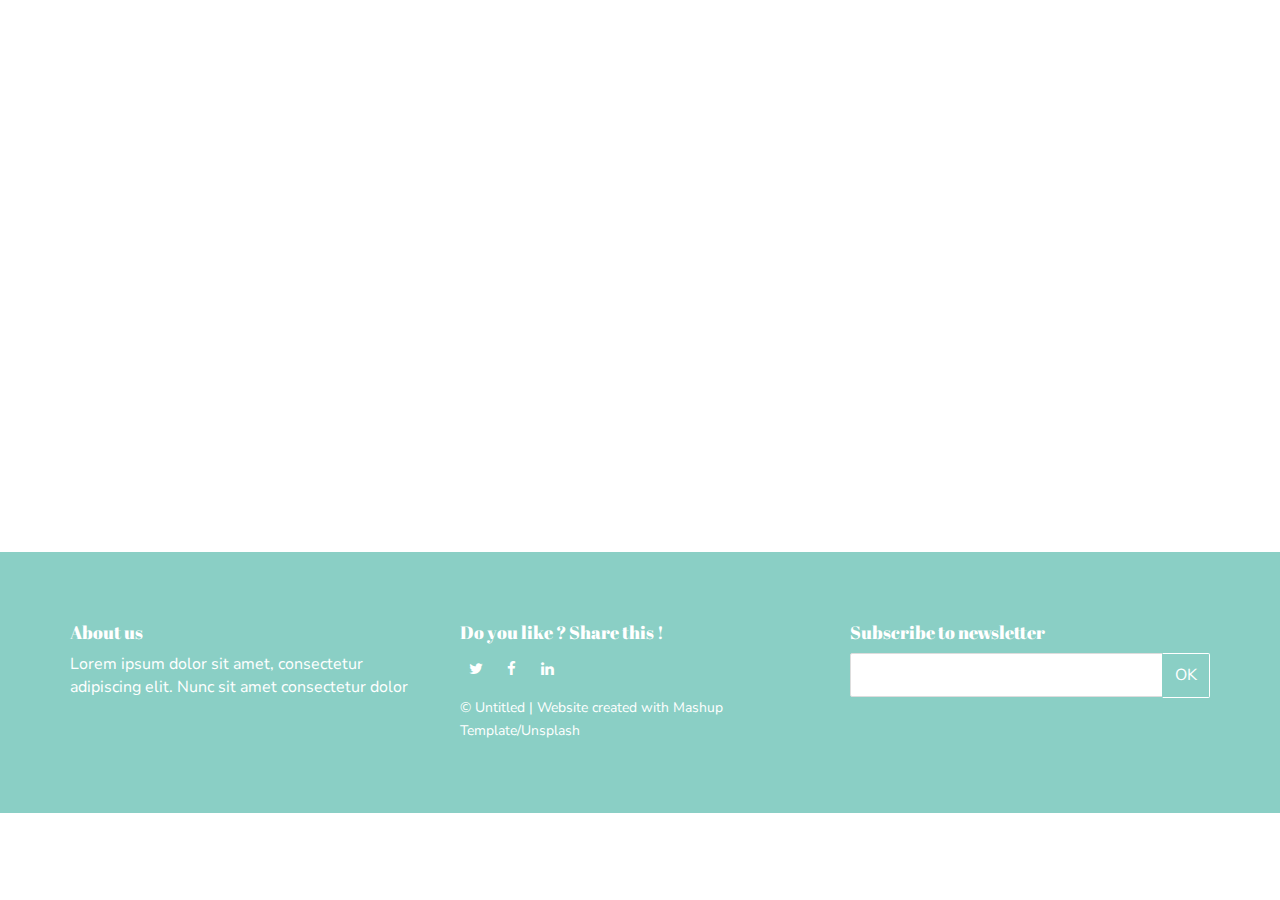
==== commit c0c69127: "LoginUpdate4" ====
--- a/index.html
+++ b/index.html
@@ -41,7 +41,7 @@
             <li><a href="./index.html#contact-section-container" title="" class="anchor-link">Contact Us</a></li>
             <li>
                 <p>
-                    <a href="register.php" class="btn btn-default navbar-btn" >Components</a>
+                    <a href="="./register.php" class="btn btn-default navbar-btn" > Login </a>
                 </p>
             </li>
 
@@ -56,7 +56,7 @@
 
 
 <!-- Add your site or app content here -->
-<div class="background-image-container white-text-container" style="background-image: url('./assets/images/theater_header1.jpg')">
+<div class="background-image-container white-text-container" ="background-image: url('./assets/images/theater_header1.jpg')">
     <div class="overlay"></div>
     <div class="container">
         <div class="row">
@@ -305,12 +305,3 @@
 
 
 <script type="text/javascript" src="./main.faaf51f9.js"></script>
-=======
-<!DOCTYPE html>
-<html>
-<body>
-<h1>WOAH!!!</h1>
-<p>this is my attempt at a website.</p>
-</body>
-</html>
->>>>>>> parent of c7acc86... Delete index.html
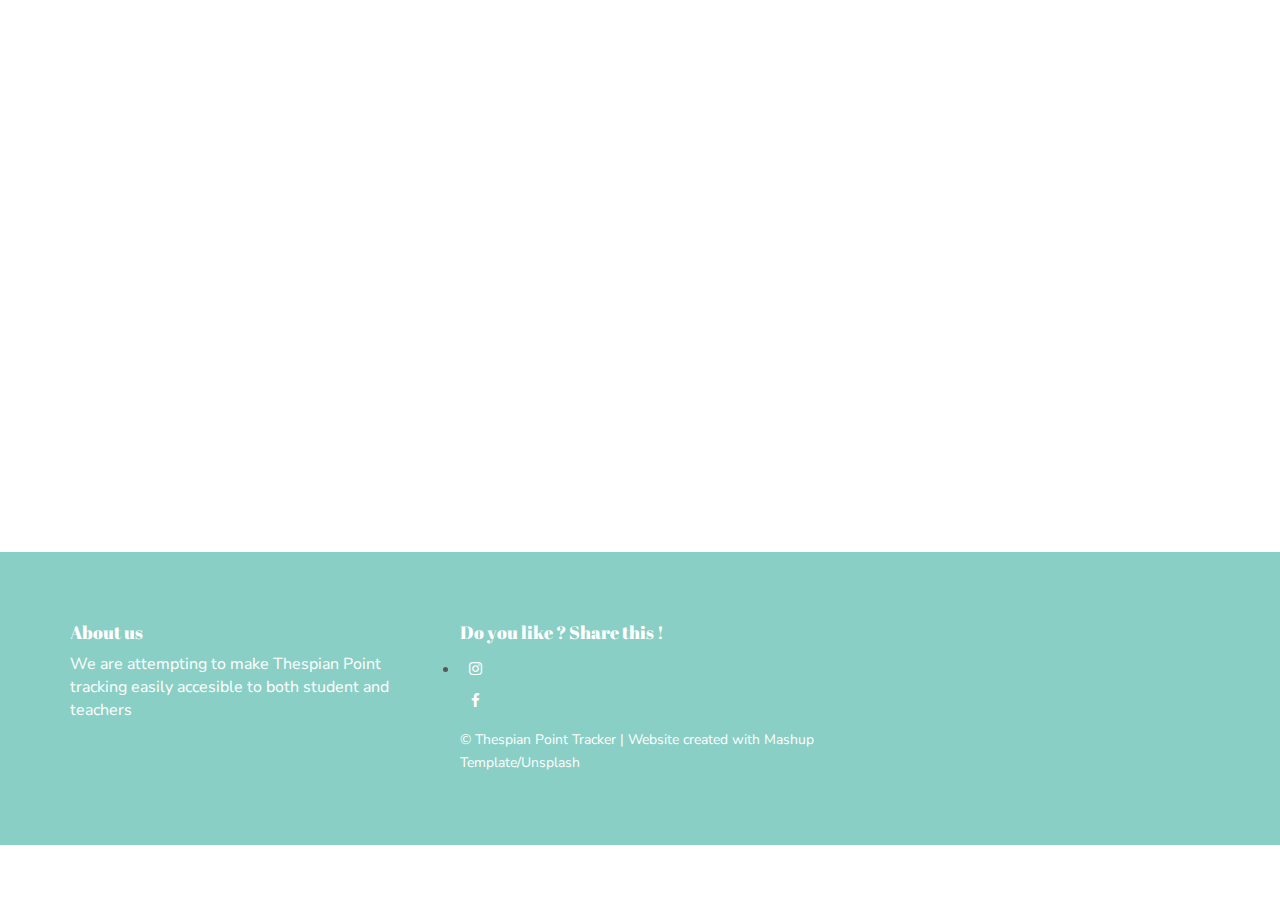
==== commit 516c4470: "HeaderUpdate8" ====
--- a/index.html
+++ b/index.html
@@ -41,7 +41,7 @@
             <li><a href="./index.html#contact-section-container" title="" class="anchor-link">Contact Us</a></li>
             <li>
                 <p>
-                    <a href="="./register.php" class="btn btn-default navbar-btn" > Login </a>
+                    <a href="./components.html" class="btn btn-default navbar-btn" > Login </a>
                 </p>
             </li>
 
@@ -63,7 +63,7 @@
             <div class="col-xs-12">
                 <h1>Thespian Point Tracker</h1>
                 <p class="">EFFICENT & COLLABORATIVE POINT TRACKING</p>
-                <a href="./register.php" class="btn btn-primary btn-lg anchor-link" title="">Login</a>
+                <a href="./components.html" class="btn btn-primary btn-lg anchor-link" title="">Login</a>
             </div>
         </div>
     </div>
@@ -254,30 +254,30 @@
         <div class="row">
                 <div class="col-md-4">
                     <h4>About us</h4>
-                    <p>Lorem ipsum dolor sit amet, consectetur adipiscing elit. Nunc sit amet consectetur dolor</p>
+                    <p>We are attempting to make Thespian Point tracking easily accesible to both student and teachers</p>
                 </div>
 
                 <div class="col-md-4">
                     <h4>Do you like ? Share this !</h4>
                     <div>
                         <p>
-                            <a href="https://www.twitter.com" class="fa-icon" title="">
-                        <i class="fa fa-twitter" aria-hidden="true"></i>
+                          <li>
+                            <a href="https://www.instagram.com/lindbergh.thespians/" class="social-round-icon fa-icon">
+                              <i class="fa fa-instagram"></i>
+                            </a>
+                          </li>
                         </a>
-                            <a href="https://www.facebook.com" class="fa-icon" title="">
+                            <a href="https://www.onthestage.com/lindbergh-high-school-thespians/about" class="fa-icon" title="">
                                 <i class="fa fa-facebook" aria-hidden="true"></i>
                             </a>
-                            <a href="https://www.linkedin.com" class="fa-icon" title="">
-                                <i class="fa fa-linkedin" aria-hidden="true"></i>
-                            </a>
                         </p>
                     </div>
                     <div>
-                        <p><small>© Untitled | Website created with <a href="http://www.mashup-template.com/" title="Create website with free html template">Mashup Template</a>/<a href="https://www.unsplash.com/" title="Beautiful Free Images">Unsplash</a></small></p>
-                    </div>
-
-                </div>
-
+                        <p><small>© Thespian Point Tracker | Website created with <a href="http://www.mashup-template.com/" title="Create website with free html template">Mashup Template</a>/<a href="https://www.unsplash.com/" title="Beautiful Free Images">Unsplash</a></small></p>
+                    </div>
+
+                </div>
+<!--
                 <div class="col-md-4">
 
                     <h4>Subscribe to newsletter</h4>
@@ -293,6 +293,8 @@
 
                     </div>
                 </div>
+
+              -->
         </div>
     </div>
 </footer>
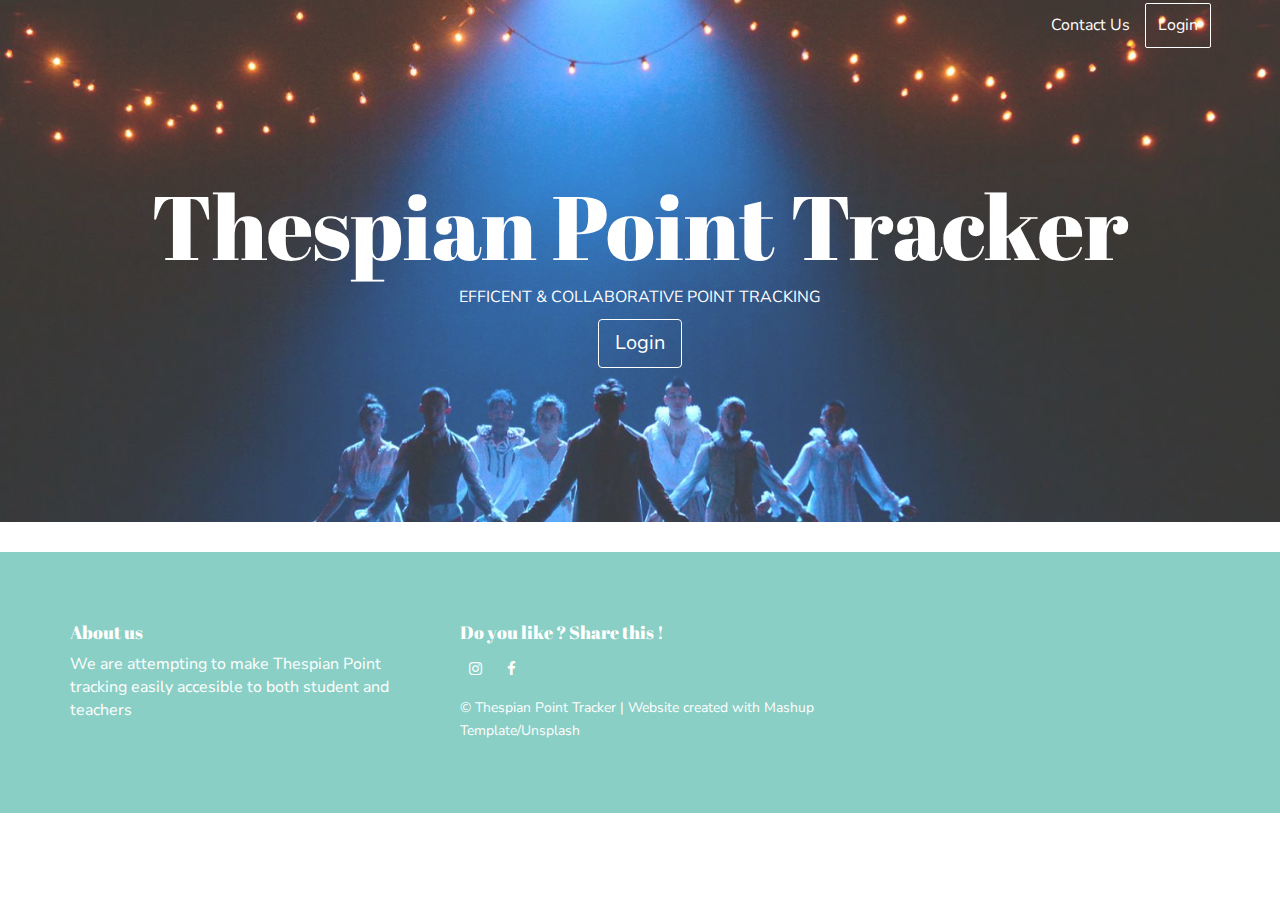
==== commit 2fa04a96: "HeaderUpdate10" ====
--- a/index.html
+++ b/index.html
@@ -41,7 +41,7 @@
             <li><a href="./index.html#contact-section-container" title="" class="anchor-link">Contact Us</a></li>
             <li>
                 <p>
-                    <a href="./components.html" class="btn btn-default navbar-btn" > Login </a>
+                    <a href="./components.html" class="btn btn-default navbar-btn" >Login </a>
                 </p>
             </li>
 
@@ -56,14 +56,14 @@
 
 
 <!-- Add your site or app content here -->
-<div class="background-image-container white-text-container" ="background-image: url('./assets/images/theater_header1.jpg')">
+<div class="background-image-container white-text-container" style="background-image: url('./assets/images/theater_header1.jpg')">
     <div class="overlay"></div>
     <div class="container">
         <div class="row">
             <div class="col-xs-12">
                 <h1>Thespian Point Tracker</h1>
                 <p class="">EFFICENT & COLLABORATIVE POINT TRACKING</p>
-                <a href="./components.html" class="btn btn-primary btn-lg anchor-link" title="">Login</a>
+                <a href="#contact-section-container" class="btn btn-primary btn-lg anchor-link" title="">Login</a>
             </div>
         </div>
     </div>
@@ -261,11 +261,9 @@
                     <h4>Do you like ? Share this !</h4>
                     <div>
                         <p>
-                          <li>
                             <a href="https://www.instagram.com/lindbergh.thespians/" class="social-round-icon fa-icon">
-                              <i class="fa fa-instagram"></i>
+                              <i class="fa fa-instagram" aria-hidden="true"></i>
                             </a>
-                          </li>
                         </a>
                             <a href="https://www.onthestage.com/lindbergh-high-school-thespians/about" class="fa-icon" title="">
                                 <i class="fa fa-facebook" aria-hidden="true"></i>
